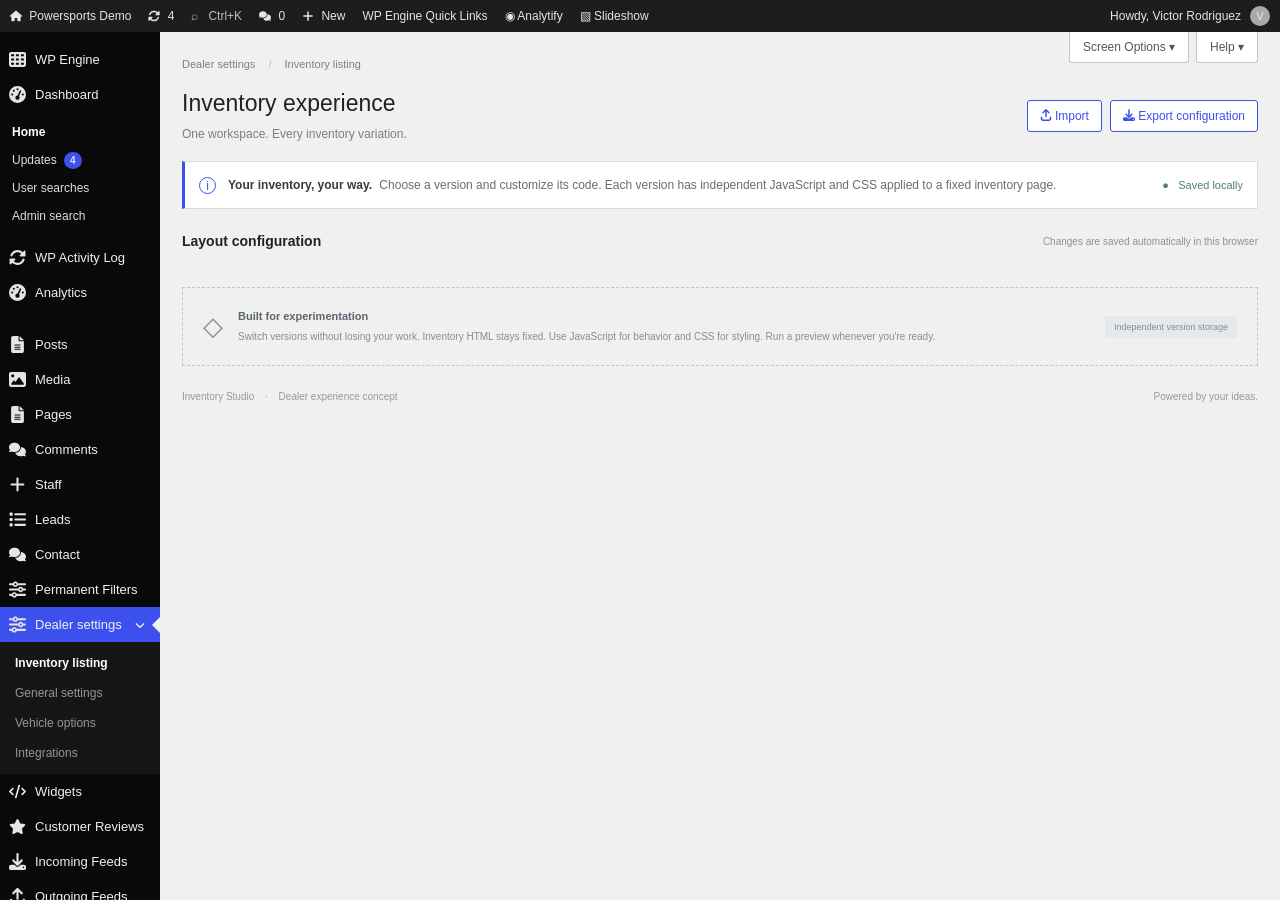
==== index.html @ 840803ce "Match Powersports WordPress admin reference and add explicit inventory links" ====
<!doctype html>
<html lang="en">
<head><meta charset="utf-8"><meta name="viewport" content="width=device-width, initial-scale=1"><title>Dealer settings ‹ Inventory Studio</title><link rel="stylesheet" href="styles.css"></head>
<body>
<header class="adminbar"><span class="site-name"><svg class="fa-icon" aria-hidden="true" focusable="false" xmlns="http://www.w3.org/2000/svg" viewBox="0 0 576 512"><path d="M575.8 255.5c0 18-15 32.1-32 32.1l-32 0 .7 160.2c0 2.7-.2 5.4-.5 8.1l0 16.2c0 22.1-17.9 40-40 40l-16 0c-1.1 0-2.2 0-3.3-.1c-1.4 .1-2.8 .1-4.2 .1L416 512l-24 0c-22.1 0-40-17.9-40-40l0-24 0-64c0-17.7-14.3-32-32-32l-64 0c-17.7 0-32 14.3-32 32l0 64 0 24c0 22.1-17.9 40-40 40l-24 0-31.9 0c-1.5 0-3-.1-4.5-.2c-1.2 .1-2.4 .2-3.6 .2l-16 0c-22.1 0-40-17.9-40-40l0-112c0-.9 0-1.9 .1-2.8l0-69.7-32 0c-18 0-32-14-32-32.1c0-9 3-17 10-24L266.4 8c7-7 15-8 22-8s15 2 21 7L564.8 231.5c8 7 12 15 11 24z"/></svg> Powersports Demo</span><span><svg class="fa-icon" aria-hidden="true" focusable="false" xmlns="http://www.w3.org/2000/svg" viewBox="0 0 512 512"><path d="M142.9 142.9c-17.5 17.5-30.1 38-37.8 59.8c-5.9 16.7-24.2 25.4-40.8 19.5s-25.4-24.2-19.5-40.8C55.6 150.7 73.2 122 97.6 97.6c87.2-87.2 228.3-87.5 315.8-1L455 55c6.9-6.9 17.2-8.9 26.2-5.2s14.8 12.5 14.8 22.2l0 128c0 13.3-10.7 24-24 24l-8.4 0c0 0 0 0 0 0L344 224c-9.7 0-18.5-5.8-22.2-14.8s-1.7-19.3 5.2-26.2l41.1-41.1c-62.6-61.5-163.1-61.2-225.3 1zM16 312c0-13.3 10.7-24 24-24l7.6 0 .7 0L168 288c9.7 0 18.5 5.8 22.2 14.8s1.7 19.3-5.2 26.2l-41.1 41.1c62.6 61.5 163.1 61.2 225.3-1c17.5-17.5 30.1-38 37.8-59.8c5.9-16.7 24.2-25.4 40.8-19.5s25.4 24.2 19.5 40.8c-10.8 30.6-28.4 59.3-52.9 83.8c-87.2 87.2-228.3 87.5-315.8 1L57 457c-6.9 6.9-17.2 8.9-26.2 5.2S16 449.7 16 440l0-119.6 0-.7 0-7.6z"/></svg> 4</span><span class="admin-muted">⌕ &nbsp; Ctrl+K</span><span><svg class="fa-icon" aria-hidden="true" focusable="false" xmlns="http://www.w3.org/2000/svg" viewBox="0 0 640 512"><path d="M208 352c114.9 0 208-78.8 208-176S322.9 0 208 0S0 78.8 0 176c0 38.6 14.7 74.3 39.6 103.4c-3.5 9.4-8.7 17.7-14.2 24.7c-4.8 6.2-9.7 11-13.3 14.3c-1.8 1.6-3.3 2.9-4.3 3.7c-.5 .4-.9 .7-1.1 .8l-.2 .2s0 0 0 0s0 0 0 0C1 327.2-1.4 334.4 .8 340.9S9.1 352 16 352c21.8 0 43.8-5.6 62.1-12.5c9.2-3.5 17.8-7.4 25.2-11.4C134.1 343.3 169.8 352 208 352zM448 176c0 112.3-99.1 196.9-216.5 207C255.8 457.4 336.4 512 432 512c38.2 0 73.9-8.7 104.7-23.9c7.5 4 16 7.9 25.2 11.4c18.3 6.9 40.3 12.5 62.1 12.5c6.9 0 13.1-4.5 15.2-11.1c2.1-6.6-.2-13.8-5.8-17.9c0 0 0 0 0 0s0 0 0 0l-.2-.2c-.2-.2-.6-.4-1.1-.8c-1-.8-2.5-2-4.3-3.7c-3.6-3.3-8.5-8.1-13.3-14.3c-5.5-7-10.7-15.4-14.2-24.7c24.9-29 39.6-64.7 39.6-103.4c0-92.8-84.9-168.9-192.6-175.5c.4 5.1 .6 10.3 .6 15.5z"/></svg> 0</span><span><svg class="fa-icon" aria-hidden="true" focusable="false" xmlns="http://www.w3.org/2000/svg" viewBox="0 0 448 512"><path d="M256 80c0-17.7-14.3-32-32-32s-32 14.3-32 32l0 144L48 224c-17.7 0-32 14.3-32 32s14.3 32 32 32l144 0 0 144c0 17.7 14.3 32 32 32s32-14.3 32-32l0-144 144 0c17.7 0 32-14.3 32-32s-14.3-32-32-32l-144 0 0-144z"/></svg> New</span><span class="admin-extra">WP Engine Quick Links</span><span class="admin-extra">◉ Analytify</span><span class="admin-extra">▧ Slideshow</span><span class="account">Howdy, Victor Rodriguez <span class="avatar">V</span></span></header><aside class="sidebar"><div class="nav-item"><svg class="fa-icon" aria-hidden="true" focusable="false" xmlns="http://www.w3.org/2000/svg" viewBox="0 0 512 512"><path d="M64 32C28.7 32 0 60.7 0 96L0 416c0 35.3 28.7 64 64 64l384 0c35.3 0 64-28.7 64-64l0-320c0-35.3-28.7-64-64-64L64 32zm88 64l0 64-88 0 0-64 88 0zm56 0l88 0 0 64-88 0 0-64zm240 0l0 64-88 0 0-64 88 0zM64 224l88 0 0 64-88 0 0-64zm232 0l0 64-88 0 0-64 88 0zm64 0l88 0 0 64-88 0 0-64zM152 352l0 64-88 0 0-64 88 0zm56 0l88 0 0 64-88 0 0-64zm240 0l0 64-88 0 0-64 88 0z"/></svg><span>WP Engine</span></div><div class="nav-item"><svg class="fa-icon" aria-hidden="true" focusable="false" xmlns="http://www.w3.org/2000/svg" viewBox="0 0 512 512"><path d="M0 256a256 256 0 1 1 512 0A256 256 0 1 1 0 256zM288 96a32 32 0 1 0 -64 0 32 32 0 1 0 64 0zM256 416c35.3 0 64-28.7 64-64c0-17.4-6.9-33.1-18.1-44.6L366 161.7c5.3-12.1-.2-26.3-12.3-31.6s-26.3 .2-31.6 12.3L257.9 288c-.6 0-1.3 0-1.9 0c-35.3 0-64 28.7-64 64s28.7 64 64 64zM176 144a32 32 0 1 0 -64 0 32 32 0 1 0 64 0zM96 288a32 32 0 1 0 0-64 32 32 0 1 0 0 64zm352-32a32 32 0 1 0 -64 0 32 32 0 1 0 64 0z"/></svg><span>Dashboard</span></div><div class="platform-home"><span>Home</span><span>Updates <b>4</b></span><span>User searches</span><span>Admin search</span></div><div class="nav-item"><svg class="fa-icon" aria-hidden="true" focusable="false" xmlns="http://www.w3.org/2000/svg" viewBox="0 0 512 512"><path d="M142.9 142.9c-17.5 17.5-30.1 38-37.8 59.8c-5.9 16.7-24.2 25.4-40.8 19.5s-25.4-24.2-19.5-40.8C55.6 150.7 73.2 122 97.6 97.6c87.2-87.2 228.3-87.5 315.8-1L455 55c6.9-6.9 17.2-8.9 26.2-5.2s14.8 12.5 14.8 22.2l0 128c0 13.3-10.7 24-24 24l-8.4 0c0 0 0 0 0 0L344 224c-9.7 0-18.5-5.8-22.2-14.8s-1.7-19.3 5.2-26.2l41.1-41.1c-62.6-61.5-163.1-61.2-225.3 1zM16 312c0-13.3 10.7-24 24-24l7.6 0 .7 0L168 288c9.7 0 18.5 5.8 22.2 14.8s1.7 19.3-5.2 26.2l-41.1 41.1c62.6 61.5 163.1 61.2 225.3-1c17.5-17.5 30.1-38 37.8-59.8c5.9-16.7 24.2-25.4 40.8-19.5s25.4 24.2 19.5 40.8c-10.8 30.6-28.4 59.3-52.9 83.8c-87.2 87.2-228.3 87.5-315.8 1L57 457c-6.9 6.9-17.2 8.9-26.2 5.2S16 449.7 16 440l0-119.6 0-.7 0-7.6z"/></svg><span>WP Activity Log</span></div><div class="nav-item"><svg class="fa-icon" aria-hidden="true" focusable="false" xmlns="http://www.w3.org/2000/svg" viewBox="0 0 512 512"><path d="M0 256a256 256 0 1 1 512 0A256 256 0 1 1 0 256zM288 96a32 32 0 1 0 -64 0 32 32 0 1 0 64 0zM256 416c35.3 0 64-28.7 64-64c0-17.4-6.9-33.1-18.1-44.6L366 161.7c5.3-12.1-.2-26.3-12.3-31.6s-26.3 .2-31.6 12.3L257.9 288c-.6 0-1.3 0-1.9 0c-35.3 0-64 28.7-64 64s28.7 64 64 64zM176 144a32 32 0 1 0 -64 0 32 32 0 1 0 64 0zM96 288a32 32 0 1 0 0-64 32 32 0 1 0 0 64zm352-32a32 32 0 1 0 -64 0 32 32 0 1 0 64 0z"/></svg><span>Analytics</span></div><div class="nav-divider"></div><div class="nav-item"><svg class="fa-icon" aria-hidden="true" focusable="false" xmlns="http://www.w3.org/2000/svg" viewBox="0 0 384 512"><path d="M64 0C28.7 0 0 28.7 0 64L0 448c0 35.3 28.7 64 64 64l256 0c35.3 0 64-28.7 64-64l0-288-128 0c-17.7 0-32-14.3-32-32L224 0 64 0zM256 0l0 128 128 0L256 0zM112 256l160 0c8.8 0 16 7.2 16 16s-7.2 16-16 16l-160 0c-8.8 0-16-7.2-16-16s7.2-16 16-16zm0 64l160 0c8.8 0 16 7.2 16 16s-7.2 16-16 16l-160 0c-8.8 0-16-7.2-16-16s7.2-16 16-16zm0 64l160 0c8.8 0 16 7.2 16 16s-7.2 16-16 16l-160 0c-8.8 0-16-7.2-16-16s7.2-16 16-16z"/></svg><span>Posts</span></div><div class="nav-item"><svg class="fa-icon" aria-hidden="true" focusable="false" xmlns="http://www.w3.org/2000/svg" viewBox="0 0 512 512"><path d="M0 96C0 60.7 28.7 32 64 32l384 0c35.3 0 64 28.7 64 64l0 320c0 35.3-28.7 64-64 64L64 480c-35.3 0-64-28.7-64-64L0 96zM323.8 202.5c-4.5-6.6-11.9-10.5-19.8-10.5s-15.4 3.9-19.8 10.5l-87 127.6L170.7 297c-4.6-5.7-11.5-9-18.7-9s-14.2 3.3-18.7 9l-64 80c-5.8 7.2-6.9 17.1-2.9 25.4s12.4 13.6 21.6 13.6l96 0 32 0 208 0c8.9 0 17.1-4.9 21.2-12.8s3.6-17.4-1.4-24.7l-120-176zM112 192a48 48 0 1 0 0-96 48 48 0 1 0 0 96z"/></svg><span>Media</span></div><div class="nav-item"><svg class="fa-icon" aria-hidden="true" focusable="false" xmlns="http://www.w3.org/2000/svg" viewBox="0 0 384 512"><path d="M64 0C28.7 0 0 28.7 0 64L0 448c0 35.3 28.7 64 64 64l256 0c35.3 0 64-28.7 64-64l0-288-128 0c-17.7 0-32-14.3-32-32L224 0 64 0zM256 0l0 128 128 0L256 0zM112 256l160 0c8.8 0 16 7.2 16 16s-7.2 16-16 16l-160 0c-8.8 0-16-7.2-16-16s7.2-16 16-16zm0 64l160 0c8.8 0 16 7.2 16 16s-7.2 16-16 16l-160 0c-8.8 0-16-7.2-16-16s7.2-16 16-16zm0 64l160 0c8.8 0 16 7.2 16 16s-7.2 16-16 16l-160 0c-8.8 0-16-7.2-16-16s7.2-16 16-16z"/></svg><span>Pages</span></div><div class="nav-item"><svg class="fa-icon" aria-hidden="true" focusable="false" xmlns="http://www.w3.org/2000/svg" viewBox="0 0 640 512"><path d="M208 352c114.9 0 208-78.8 208-176S322.9 0 208 0S0 78.8 0 176c0 38.6 14.7 74.3 39.6 103.4c-3.5 9.4-8.7 17.7-14.2 24.7c-4.8 6.2-9.7 11-13.3 14.3c-1.8 1.6-3.3 2.9-4.3 3.7c-.5 .4-.9 .7-1.1 .8l-.2 .2s0 0 0 0s0 0 0 0C1 327.2-1.4 334.4 .8 340.9S9.1 352 16 352c21.8 0 43.8-5.6 62.1-12.5c9.2-3.5 17.8-7.4 25.2-11.4C134.1 343.3 169.8 352 208 352zM448 176c0 112.3-99.1 196.9-216.5 207C255.8 457.4 336.4 512 432 512c38.2 0 73.9-8.7 104.7-23.9c7.5 4 16 7.9 25.2 11.4c18.3 6.9 40.3 12.5 62.1 12.5c6.9 0 13.1-4.5 15.2-11.1c2.1-6.6-.2-13.8-5.8-17.9c0 0 0 0 0 0s0 0 0 0l-.2-.2c-.2-.2-.6-.4-1.1-.8c-1-.8-2.5-2-4.3-3.7c-3.6-3.3-8.5-8.1-13.3-14.3c-5.5-7-10.7-15.4-14.2-24.7c24.9-29 39.6-64.7 39.6-103.4c0-92.8-84.9-168.9-192.6-175.5c.4 5.1 .6 10.3 .6 15.5z"/></svg><span>Comments</span></div><div class="nav-item"><svg class="fa-icon" aria-hidden="true" focusable="false" xmlns="http://www.w3.org/2000/svg" viewBox="0 0 448 512"><path d="M256 80c0-17.7-14.3-32-32-32s-32 14.3-32 32l0 144L48 224c-17.7 0-32 14.3-32 32s14.3 32 32 32l144 0 0 144c0 17.7 14.3 32 32 32s32-14.3 32-32l0-144 144 0c17.7 0 32-14.3 32-32s-14.3-32-32-32l-144 0 0-144z"/></svg><span>Staff</span></div><div class="nav-item"><svg class="fa-icon" aria-hidden="true" focusable="false" xmlns="http://www.w3.org/2000/svg" viewBox="0 0 512 512"><path d="M40 48C26.7 48 16 58.7 16 72l0 48c0 13.3 10.7 24 24 24l48 0c13.3 0 24-10.7 24-24l0-48c0-13.3-10.7-24-24-24L40 48zM192 64c-17.7 0-32 14.3-32 32s14.3 32 32 32l288 0c17.7 0 32-14.3 32-32s-14.3-32-32-32L192 64zm0 160c-17.7 0-32 14.3-32 32s14.3 32 32 32l288 0c17.7 0 32-14.3 32-32s-14.3-32-32-32l-288 0zm0 160c-17.7 0-32 14.3-32 32s14.3 32 32 32l288 0c17.7 0 32-14.3 32-32s-14.3-32-32-32l-288 0zM16 232l0 48c0 13.3 10.7 24 24 24l48 0c13.3 0 24-10.7 24-24l0-48c0-13.3-10.7-24-24-24l-48 0c-13.3 0-24 10.7-24 24zM40 368c-13.3 0-24 10.7-24 24l0 48c0 13.3 10.7 24 24 24l48 0c13.3 0 24-10.7 24-24l0-48c0-13.3-10.7-24-24-24l-48 0z"/></svg><span>Leads</span></div><div class="nav-item"><svg class="fa-icon" aria-hidden="true" focusable="false" xmlns="http://www.w3.org/2000/svg" viewBox="0 0 640 512"><path d="M208 352c114.9 0 208-78.8 208-176S322.9 0 208 0S0 78.8 0 176c0 38.6 14.7 74.3 39.6 103.4c-3.5 9.4-8.7 17.7-14.2 24.7c-4.8 6.2-9.7 11-13.3 14.3c-1.8 1.6-3.3 2.9-4.3 3.7c-.5 .4-.9 .7-1.1 .8l-.2 .2s0 0 0 0s0 0 0 0C1 327.2-1.4 334.4 .8 340.9S9.1 352 16 352c21.8 0 43.8-5.6 62.1-12.5c9.2-3.5 17.8-7.4 25.2-11.4C134.1 343.3 169.8 352 208 352zM448 176c0 112.3-99.1 196.9-216.5 207C255.8 457.4 336.4 512 432 512c38.2 0 73.9-8.7 104.7-23.9c7.5 4 16 7.9 25.2 11.4c18.3 6.9 40.3 12.5 62.1 12.5c6.9 0 13.1-4.5 15.2-11.1c2.1-6.6-.2-13.8-5.8-17.9c0 0 0 0 0 0s0 0 0 0l-.2-.2c-.2-.2-.6-.4-1.1-.8c-1-.8-2.5-2-4.3-3.7c-3.6-3.3-8.5-8.1-13.3-14.3c-5.5-7-10.7-15.4-14.2-24.7c24.9-29 39.6-64.7 39.6-103.4c0-92.8-84.9-168.9-192.6-175.5c.4 5.1 .6 10.3 .6 15.5z"/></svg><span>Contact</span></div><div class="nav-item"><svg class="fa-icon" aria-hidden="true" focusable="false" xmlns="http://www.w3.org/2000/svg" viewBox="0 0 512 512"><path d="M0 416c0 17.7 14.3 32 32 32l54.7 0c12.3 28.3 40.5 48 73.3 48s61-19.7 73.3-48L480 448c17.7 0 32-14.3 32-32s-14.3-32-32-32l-246.7 0c-12.3-28.3-40.5-48-73.3-48s-61 19.7-73.3 48L32 384c-17.7 0-32 14.3-32 32zm128 0a32 32 0 1 1 64 0 32 32 0 1 1 -64 0zM320 256a32 32 0 1 1 64 0 32 32 0 1 1 -64 0zm32-80c-32.8 0-61 19.7-73.3 48L32 224c-17.7 0-32 14.3-32 32s14.3 32 32 32l246.7 0c12.3 28.3 40.5 48 73.3 48s61-19.7 73.3-48l54.7 0c17.7 0 32-14.3 32-32s-14.3-32-32-32l-54.7 0c-12.3-28.3-40.5-48-73.3-48zM192 128a32 32 0 1 1 0-64 32 32 0 1 1 0 64zm73.3-64C253 35.7 224.8 16 192 16s-61 19.7-73.3 48L32 64C14.3 64 0 78.3 0 96s14.3 32 32 32l86.7 0c12.3 28.3 40.5 48 73.3 48s61-19.7 73.3-48L480 128c17.7 0 32-14.3 32-32s-14.3-32-32-32L265.3 64z"/></svg><span>Permanent Filters</span></div><div class="dealer-nav"><button class="nav-item selected" id="dealer-toggle" aria-expanded="true"><svg class="fa-icon" aria-hidden="true" focusable="false" xmlns="http://www.w3.org/2000/svg" viewBox="0 0 512 512"><path d="M0 416c0 17.7 14.3 32 32 32l54.7 0c12.3 28.3 40.5 48 73.3 48s61-19.7 73.3-48L480 448c17.7 0 32-14.3 32-32s-14.3-32-32-32l-246.7 0c-12.3-28.3-40.5-48-73.3-48s-61 19.7-73.3 48L32 384c-17.7 0-32 14.3-32 32zm128 0a32 32 0 1 1 64 0 32 32 0 1 1 -64 0zM320 256a32 32 0 1 1 64 0 32 32 0 1 1 -64 0zm32-80c-32.8 0-61 19.7-73.3 48L32 224c-17.7 0-32 14.3-32 32s14.3 32 32 32l246.7 0c12.3 28.3 40.5 48 73.3 48s61-19.7 73.3-48l54.7 0c17.7 0 32-14.3 32-32s-14.3-32-32-32l-54.7 0c-12.3-28.3-40.5-48-73.3-48zM192 128a32 32 0 1 1 0-64 32 32 0 1 1 0 64zm73.3-64C253 35.7 224.8 16 192 16s-61 19.7-73.3 48L32 64C14.3 64 0 78.3 0 96s14.3 32 32 32l86.7 0c12.3 28.3 40.5 48 73.3 48s61-19.7 73.3-48L480 128c17.7 0 32-14.3 32-32s-14.3-32-32-32L265.3 64z"/></svg> <span>Dealer settings</span><span class="chevron"><svg class="fa-icon" aria-hidden="true" focusable="false" xmlns="http://www.w3.org/2000/svg" viewBox="0 0 512 512"><path d="M233.4 406.6c12.5 12.5 32.8 12.5 45.3 0l192-192c12.5-12.5 12.5-32.8 0-45.3s-32.8-12.5-45.3 0L256 338.7 86.6 169.4c-12.5-12.5-32.8-12.5-45.3 0s-12.5 32.8 0 45.3l192 192z"/></svg></span></button><div class="submenu" id="dealer-menu"><button id="inventory-nav" class="active">Inventory listing</button><span>General settings</span><span>Vehicle options</span><span>Integrations</span></div></div><button class="nav-item" id="widgets-nav" type="button" aria-controls="widgets-section"><svg class="fa-icon" aria-hidden="true" focusable="false" xmlns="http://www.w3.org/2000/svg" viewBox="0 0 640 512"><path d="M392.8 1.2c-17-4.9-34.7 5-39.6 22l-128 448c-4.9 17 5 34.7 22 39.6s34.7-5 39.6-22l128-448c4.9-17-5-34.7-22-39.6zm80.6 120.1c-12.5 12.5-12.5 32.8 0 45.3L562.7 256l-89.4 89.4c-12.5 12.5-12.5 32.8 0 45.3s32.8 12.5 45.3 0l112-112c12.5-12.5 12.5-32.8 0-45.3l-112-112c-12.5-12.5-32.8-12.5-45.3 0zm-306.7 0c-12.5-12.5-32.8-12.5-45.3 0l-112 112c-12.5 12.5-12.5 32.8 0 45.3l112 112c12.5 12.5 32.8 12.5 45.3 0s12.5-32.8 0-45.3L77.3 256l89.4-89.4c12.5-12.5 12.5-32.8 0-45.3z"/></svg><span>Widgets</span></button><div class="nav-item"><svg class="fa-icon" aria-hidden="true" focusable="false" xmlns="http://www.w3.org/2000/svg" viewBox="0 0 576 512"><path d="M316.9 18C311.6 7 300.4 0 288.1 0s-23.4 7-28.8 18L195 150.3 51.4 171.5c-12 1.8-22 10.2-25.7 21.7s-.7 24.2 7.9 32.7L137.8 329 113.2 474.7c-2 12 3 24.2 12.9 31.3s23 8 33.8 2.3l128.3-68.5 128.3 68.5c10.8 5.7 23.9 4.9 33.8-2.3s14.9-19.3 12.9-31.3L438.5 329 542.7 225.9c8.6-8.5 11.7-21.2 7.9-32.7s-13.7-19.9-25.7-21.7L381.2 150.3 316.9 18z"/></svg><span>Customer Reviews</span></div><div class="nav-item"><svg class="fa-icon" aria-hidden="true" focusable="false" xmlns="http://www.w3.org/2000/svg" viewBox="0 0 512 512"><path d="M288 32c0-17.7-14.3-32-32-32s-32 14.3-32 32l0 242.7-73.4-73.4c-12.5-12.5-32.8-12.5-45.3 0s-12.5 32.8 0 45.3l128 128c12.5 12.5 32.8 12.5 45.3 0l128-128c12.5-12.5 12.5-32.8 0-45.3s-32.8-12.5-45.3 0L288 274.7 288 32zM64 352c-35.3 0-64 28.7-64 64l0 32c0 35.3 28.7 64 64 64l384 0c35.3 0 64-28.7 64-64l0-32c0-35.3-28.7-64-64-64l-101.5 0-45.3 45.3c-25 25-65.5 25-90.5 0L165.5 352 64 352zm368 56a24 24 0 1 1 0 48 24 24 0 1 1 0-48z"/></svg><span>Incoming Feeds</span></div><div class="nav-item"><svg class="fa-icon" aria-hidden="true" focusable="false" xmlns="http://www.w3.org/2000/svg" viewBox="0 0 448 512"><path d="M246.6 9.4c-12.5-12.5-32.8-12.5-45.3 0l-128 128c-12.5 12.5-12.5 32.8 0 45.3s32.8 12.5 45.3 0L192 109.3 192 320c0 17.7 14.3 32 32 32s32-14.3 32-32l0-210.7 73.4 73.4c12.5 12.5 32.8 12.5 45.3 0s12.5-32.8 0-45.3l-128-128zM64 352c0-17.7-14.3-32-32-32s-32 14.3-32 32l0 64c0 53 43 96 96 96l256 0c53 0 96-43 96-96l0-64c0-17.7-14.3-32-32-32s-32 14.3-32 32l0 64c0 17.7-14.3 32-32 32L96 448c-17.7 0-32-14.3-32-32l0-64z"/></svg><span>Outgoing Feeds</span></div><div class="nav-item"><svg class="fa-icon" aria-hidden="true" focusable="false" xmlns="http://www.w3.org/2000/svg" viewBox="0 0 512 512"><path d="M64 32C28.7 32 0 60.7 0 96L0 416c0 35.3 28.7 64 64 64l384 0c35.3 0 64-28.7 64-64l0-320c0-35.3-28.7-64-64-64L64 32zm88 64l0 64-88 0 0-64 88 0zm56 0l88 0 0 64-88 0 0-64zm240 0l0 64-88 0 0-64 88 0zM64 224l88 0 0 64-88 0 0-64zm232 0l0 64-88 0 0-64 88 0zm64 0l88 0 0 64-88 0 0-64zM152 352l0 64-88 0 0-64 88 0zm56 0l88 0 0 64-88 0 0-64zm240 0l0 64-88 0 0-64 88 0z"/></svg><span>Inventory</span></div><div class="nav-divider"></div><div class="nav-item"><svg class="fa-icon" aria-hidden="true" focusable="false" xmlns="http://www.w3.org/2000/svg" viewBox="0 0 576 512"><path d="M339.3 367.1c27.3-3.9 51.9-19.4 67.2-42.9L568.2 74.1c12.6-19.5 9.4-45.3-7.6-61.2S517.7-4.4 499.1 9.6L262.4 187.2c-24 18-38.2 46.1-38.4 76.1L339.3 367.1zm-19.6 25.4l-116-104.4C143.9 290.3 96 339.6 96 400c0 3.9 .2 7.8 .6 11.6C98.4 429.1 86.4 448 68.8 448L64 448c-17.7 0-32 14.3-32 32s14.3 32 32 32l144 0c61.9 0 112-50.1 112-112c0-2.5-.1-5-.2-7.5z"/></svg><span>Appearance</span></div><div class="nav-item"><svg class="fa-icon" aria-hidden="true" focusable="false" xmlns="http://www.w3.org/2000/svg" viewBox="0 0 640 512"><path d="M144 0a80 80 0 1 1 0 160A80 80 0 1 1 144 0zM512 0a80 80 0 1 1 0 160A80 80 0 1 1 512 0zM0 298.7C0 239.8 47.8 192 106.7 192l42.7 0c15.9 0 31 3.5 44.6 9.7c-1.3 7.2-1.9 14.7-1.9 22.3c0 38.2 16.8 72.5 43.3 96c-.2 0-.4 0-.7 0L21.3 320C9.6 320 0 310.4 0 298.7zM405.3 320c-.2 0-.4 0-.7 0c26.6-23.5 43.3-57.8 43.3-96c0-7.6-.7-15-1.9-22.3c13.6-6.3 28.7-9.7 44.6-9.7l42.7 0C592.2 192 640 239.8 640 298.7c0 11.8-9.6 21.3-21.3 21.3l-213.3 0zM224 224a96 96 0 1 1 192 0 96 96 0 1 1 -192 0zM128 485.3C128 411.7 187.7 352 261.3 352l117.3 0C452.3 352 512 411.7 512 485.3c0 14.7-11.9 26.7-26.7 26.7l-330.7 0c-14.7 0-26.7-11.9-26.7-26.7z"/></svg><span>Users</span></div><div class="nav-item"><svg class="fa-icon" aria-hidden="true" focusable="false" xmlns="http://www.w3.org/2000/svg" viewBox="0 0 512 512"><path d="M78.6 5C69.1-2.4 55.6-1.5 47 7L7 47c-8.5 8.5-9.4 22-2.1 31.6l80 104c4.5 5.9 11.6 9.4 19 9.4l54.1 0 109 109c-14.7 29-10 65.4 14.3 89.6l112 112c12.5 12.5 32.8 12.5 45.3 0l64-64c12.5-12.5 12.5-32.8 0-45.3l-112-112c-24.2-24.2-60.6-29-89.6-14.3l-109-109 0-54.1c0-7.5-3.5-14.5-9.4-19L78.6 5zM19.9 396.1C7.2 408.8 0 426.1 0 444.1C0 481.6 30.4 512 67.9 512c18 0 35.3-7.2 48-19.9L233.7 374.3c-7.8-20.9-9-43.6-3.6-65.1l-61.7-61.7L19.9 396.1zM512 144c0-10.5-1.1-20.7-3.2-30.5c-2.4-11.2-16.1-14.1-24.2-6l-63.9 63.9c-3 3-7.1 4.7-11.3 4.7L352 176c-8.8 0-16-7.2-16-16l0-57.4c0-4.2 1.7-8.3 4.7-11.3l63.9-63.9c8.1-8.1 5.2-21.8-6-24.2C388.7 1.1 378.5 0 368 0C288.5 0 224 64.5 224 144l0 .8 85.3 85.3c36-9.1 75.8 .5 104 28.7L429 274.5c49-23 83-72.8 83-130.5zM56 432a24 24 0 1 1 48 0 24 24 0 1 1 -48 0z"/></svg><span>Tools</span></div><div class="nav-item"><svg class="fa-icon" aria-hidden="true" focusable="false" xmlns="http://www.w3.org/2000/svg" viewBox="0 0 512 512"><path d="M495.9 166.6c3.2 8.7 .5 18.4-6.4 24.6l-43.3 39.4c1.1 8.3 1.7 16.8 1.7 25.4s-.6 17.1-1.7 25.4l43.3 39.4c6.9 6.2 9.6 15.9 6.4 24.6c-4.4 11.9-9.7 23.3-15.8 34.3l-4.7 8.1c-6.6 11-14 21.4-22.1 31.2c-5.9 7.2-15.7 9.6-24.5 6.8l-55.7-17.7c-13.4 10.3-28.2 18.9-44 25.4l-12.5 57.1c-2 9.1-9 16.3-18.2 17.8c-13.8 2.3-28 3.5-42.5 3.5s-28.7-1.2-42.5-3.5c-9.2-1.5-16.2-8.7-18.2-17.8l-12.5-57.1c-15.8-6.5-30.6-15.1-44-25.4L83.1 425.9c-8.8 2.8-18.6 .3-24.5-6.8c-8.1-9.8-15.5-20.2-22.1-31.2l-4.7-8.1c-6.1-11-11.4-22.4-15.8-34.3c-3.2-8.7-.5-18.4 6.4-24.6l43.3-39.4C64.6 273.1 64 264.6 64 256s.6-17.1 1.7-25.4L22.4 191.2c-6.9-6.2-9.6-15.9-6.4-24.6c4.4-11.9 9.7-23.3 15.8-34.3l4.7-8.1c6.6-11 14-21.4 22.1-31.2c5.9-7.2 15.7-9.6 24.5-6.8l55.7 17.7c13.4-10.3 28.2-18.9 44-25.4l12.5-57.1c2-9.1 9-16.3 18.2-17.8C227.3 1.2 241.5 0 256 0s28.7 1.2 42.5 3.5c9.2 1.5 16.2 8.7 18.2 17.8l12.5 57.1c15.8 6.5 30.6 15.1 44 25.4l55.7-17.7c8.8-2.8 18.6-.3 24.5 6.8c8.1 9.8 15.5 20.2 22.1 31.2l4.7 8.1c6.1 11 11.4 22.4 15.8 34.3zM256 336a80 80 0 1 0 0-160 80 80 0 1 0 0 160z"/></svg><span>Settings</span></div></aside>
<main><div class="screen-tools"><button type="button">Screen Options ▾</button><button type="button">Help ▾</button></div><div class="breadcrumbs">Dealer settings <span>/</span> Inventory listing</div><div class="page-heading"><div><h1>Inventory experience <span class="badge">CONCEPT</span></h1><p>One workspace. Every inventory variation.</p></div><div class="heading-actions"><button class="button" id="import-button"><svg class="fa-icon" aria-hidden="true" focusable="false" xmlns="http://www.w3.org/2000/svg" viewBox="0 0 448 512"><path d="M246.6 9.4c-12.5-12.5-32.8-12.5-45.3 0l-128 128c-12.5 12.5-12.5 32.8 0 45.3s32.8 12.5 45.3 0L192 109.3 192 320c0 17.7 14.3 32 32 32s32-14.3 32-32l0-210.7 73.4 73.4c12.5 12.5 32.8 12.5 45.3 0s12.5-32.8 0-45.3l-128-128zM64 352c0-17.7-14.3-32-32-32s-32 14.3-32 32l0 64c0 53 43 96 96 96l256 0c53 0 96-43 96-96l0-64c0-17.7-14.3-32-32-32s-32 14.3-32 32l0 64c0 17.7-14.3 32-32 32L96 448c-17.7 0-32-14.3-32-32l0-64z"/></svg> Import</button><button class="button" id="export-button"><svg class="fa-icon" aria-hidden="true" focusable="false" xmlns="http://www.w3.org/2000/svg" viewBox="0 0 512 512"><path d="M288 32c0-17.7-14.3-32-32-32s-32 14.3-32 32l0 242.7-73.4-73.4c-12.5-12.5-32.8-12.5-45.3 0s-12.5 32.8 0 45.3l128 128c12.5 12.5 32.8 12.5 45.3 0l128-128c12.5-12.5 12.5-32.8 0-45.3s-32.8-12.5-45.3 0L288 274.7 288 32zM64 352c-35.3 0-64 28.7-64 64l0 32c0 35.3 28.7 64 64 64l384 0c35.3 0 64-28.7 64-64l0-32c0-35.3-28.7-64-64-64l-101.5 0-45.3 45.3c-25 25-65.5 25-90.5 0L165.5 352 64 352zm368 56a24 24 0 1 1 0 48 24 24 0 1 1 0-48z"/></svg> Export configuration</button><input type="file" id="import-file" accept="application/json" hidden></div></div>
<div class="notice"><span class="notice-icon">i</span><div><strong>Your inventory, your way.</strong> Choose a version and customize its code. Each version has independent JavaScript and CSS applied to a fixed inventory page.</div><span class="local-label">● &nbsp; Saved locally</span></div>
<section id="inventory-section"><p id="demo-run-note" class="demo-run-note" role="status" hidden></p><div class="section-heading"><h2>Layout configuration</h2><span>Changes are saved automatically in this browser</span></div><div class="workspace" id="workspace"></div>
<div class="help-card"><span>◇</span><div><strong>Built for experimentation</strong><p>Switch versions without losing your work. Inventory HTML stays fixed. Use JavaScript for behavior and CSS for styling. Run a preview whenever you're ready.</p></div><span class="help-tag">Independent version storage</span></div></section><section id="widgets-section" hidden aria-label="Widgets"><div id="widgets-content"></div></section><footer><span>Inventory Studio <span class="footer-dot">·</span> Dealer experience concept</span><span>Powered by your ideas.</span></footer></main><div id="toast" role="status"></div><script src="icons.js"></script><script src="inventory-layouts.js"></script><script src="inventory-core.js"></script><script src="app.js"></script><script src="widgets.js"></script></body></html>
---- styles.css ----
:root{font-family:-apple-system,BlinkMacSystemFont,"Segoe UI",sans-serif;color:#23282d;background:#f0f0f1;font-size:13px}*{box-sizing:border-box}body{margin:0}button,select,textarea{font:inherit}button{cursor:pointer}.adminbar{height:34px;background:#002b3a;color:#e5e5e5;display:flex;align-items:center;gap:24px;padding:0 17px;position:fixed;inset:0 0 auto;z-index:10;font-size:12px}.wp-logo{font-family:Georgia,serif;border:1.5px solid #b7bdc2;border-radius:50%;width:22px;height:22px;text-align:center;font-size:18px;line-height:20px}.admin-muted{color:#b9bfc4}.account{margin-left:auto;display:flex;align-items:center;gap:9px}.avatar{background:#627a88;width:23px;height:23px;display:grid;place-items:center;font-size:11px}.sidebar{position:fixed;top:34px;bottom:0;width:202px;background:#002b3a;color:#c3c4c7;padding-top:27px}.nav-label{font-size:9px;letter-spacing:1.6px;color:#7d868d;padding:0 20px 16px}.nav-item{display:flex;align-items:center;gap:12px;padding:12px 18px;font-size:16px;color:#a7aaad;width:100%;background:none;border:0;text-align:left}.nav-item span{font-size:13px;color:#e0e1e2}.nav-item small{background:#646970;border-radius:50%;font-size:10px;padding:2px 5px;margin-left:auto;color:white}.nav-divider{height:1px;background:#ffffff0c;margin:8px 16px}.selected{background:#007f86;color:white;margin-top:10px;position:relative}.selected:after{content:"";position:absolute;right:0;border:8px solid transparent;border-right-color:#f0f0f1}.chevron{margin-left:auto;margin-right:5px}.submenu{padding:10px 0;background:#00222f}.submenu button,.submenu>span{display:block;width:100%;text-align:left;border:0;background:none;padding:10px 19px 10px 46px;color:#90989f;font-size:12px}.submenu .active{color:#fff;font-weight:600}.dealer-nav:hover .submenu,.dealer-nav:focus-within .submenu{display:block!important}.sidebar-bottom{position:absolute;bottom:25px;margin:0 18px;border-top:1px solid #ffffff12;padding-top:18px;font-size:11px;color:#6ac393}.sidebar-bottom span{color:#b9bec2;margin-left:6px}.sidebar-bottom small{display:block;margin:7px 0 0 18px;color:#737e86;font-size:10px}main{margin-left:202px;padding:65px 38px 0;max-width:1800px}.breadcrumbs{color:#7b8086;font-size:11px}.breadcrumbs span{padding:0 10px;color:#b8bdc0}.page-heading{display:flex;align-items:center;justify-content:space-between;margin:22px 0 26px;gap:20px}h1{font-size:27px;letter-spacing:-.7px;font-weight:500;margin:0;display:flex;align-items:center;gap:13px}.badge{font-size:9px;color:#69757e;letter-spacing:1px;border:1px solid #ccd0d4;background:#e9ecee;padding:5px 7px;border-radius:3px;font-weight:600}.page-heading p{color:#787f85;margin:10px 0 0;font-size:13px}.heading-actions{display:flex;gap:8px}.button{background:#fff;border:1px solid #c3c4c7;border-radius:4px;color:#454d54;padding:9px 12px;font-size:11px}.button:hover{border-color:#007f86;color:#007f86}.notice{display:flex;align-items:center;gap:12px;background:#fff;border:1px solid #dcdcde;border-left:3px solid #007f86;padding:18px 17px;line-height:1.7;font-size:11px;color:#656d74}.notice strong{color:#343c43;margin-right:4px}.notice-icon{color:#007f86;border:1px solid #007f86;border-radius:50%;width:17px;height:17px;text-align:center;line-height:16px;flex-shrink:0}.local-label{margin-left:auto;white-space:nowrap;color:#4f8062;font-size:10px}.section-heading{display:flex;justify-content:space-between;align-items:center;margin:31px 0 15px}.section-heading h2{font-size:14px;font-weight:600;margin:0}.section-heading>span{font-size:10px;color:#8b9095}.workspace{display:grid;grid-template-columns:1fr 1fr;gap:23px}.panel{background:#fff;border:1px solid #dcdcde;border-radius:5px;overflow:hidden;min-width:0;box-shadow:0 2px 3px #00000003}.panel-top{display:flex;gap:12px;align-items:center;padding:20px 21px;border-bottom:1px solid #eee}.panel-icon{width:34px;height:34px;border-radius:6px;background:#eaf6f5;color:#007f86;display:grid;place-items:center;font-size:19px}.panel h3{font-size:14px;margin:0 0 4px;font-weight:600}.panel-top p{margin:0;font-size:10px;color:#8b9095}.panel-number{margin-left:auto;font-size:10px;color:#a5a9ad}.version-field{padding:20px 21px}.version-field label{display:block;font-size:11px;font-weight:600;margin-bottom:9px}.select-wrapper{position:relative}.select-wrapper select{width:100%;padding:11px 12px;border:1px solid #c3c4c7;border-radius:4px;background:#fff;color:#363e46;outline-color:#007f86;font-size:12px}.version-field p{font-size:10px;color:#93989e;margin:9px 0 0}.editor-widget{margin:0 21px;border:1px solid #dcdcde;border-radius:4px;overflow:hidden}.widget-heading{display:flex;align-items:center;gap:7px;padding:13px 12px;border-bottom:1px solid #dcdcde;font-weight:600;font-size:11px}.widget-heading span{color:#77818a}.widget-heading small{margin-left:auto;font-size:9px;color:#91989e;font-weight:400}.tabs{display:flex;align-items:center;background:#f9f9fa;border-bottom:1px solid #dcdcde;padding:0 10px;gap:16px}.tab{border:0;background:none;padding:11px 2px;font-size:10px;color:#7b8188;border-bottom:2px solid transparent}.tab.active{color:#007f86;border-bottom-color:#007f86;font-weight:600}.language-label{margin-left:auto;font-size:9px;color:#9da3a9}.code-container{display:flex;background:#fcfcfd;height:230px}.line-numbers{width:36px;flex-shrink:0;padding:16px 9px;text-align:right;color:#b9bfc5;background:#f6f7f8;overflow:hidden;font:11px/20px monospace;white-space:pre}.code-editor{resize:none;border:0;outline:none;padding:16px 12px;flex:1;width:100%;background:transparent;color:#385d7a;font:11px/20px ui-monospace,SFMono-Regular,Consolas,monospace;tab-size:2;white-space:pre;overflow:auto}.editor-status{padding:8px 12px;border-top:1px solid #eceef0;font-size:9px;color:#90989f;display:flex;justify-content:space-between}.panel-actions{display:flex;align-items:center;justify-content:space-between;padding:16px 21px}.save-status{font-size:10px;color:#83918b}.primary{background:#007f86;border-color:#007f86;color:#fff}.primary:hover{background:#005e64;color:#fff}.preview{border-top:1px solid #e7e8ea}.preview-heading{padding:12px 21px;display:flex;justify-content:space-between;color:#79828a;font-size:9px;text-transform:uppercase;letter-spacing:.8px}.preview iframe{width:100%;height:220px;border:0;background:#f7f9fb;display:block}.help-card{display:flex;gap:15px;align-items:center;border:1px dashed #ccd0d4;border-radius:5px;padding:20px;margin-top:24px;color:#848e96}.help-card>span:first-child{font-size:26px}.help-card strong{font-size:11px;color:#5b656e}.help-card p{font-size:10px;line-height:1.7;margin:5px 0 0}.help-tag{margin-left:auto;font-size:9px;white-space:nowrap;background:#e5e9ec;padding:6px 9px;border-radius:3px}footer{display:flex;justify-content:space-between;color:#92999f;font-size:10px;padding:25px 0}.footer-dot{padding:0 8px}#toast{position:fixed;bottom:25px;right:25px;background:#002b3a;color:white;padding:12px 18px;border-radius:5px;font-size:12px;display:none;z-index:30}button:focus-visible{outline:2px solid #007f86;outline-offset:3px}@media(min-width:1500px){.code-container{height:300px}.preview iframe{height:260px}}@media(max-width:1050px){main{padding-left:23px;padding-right:23px}.workspace{grid-template-columns:1fr}.local-label,.help-tag{display:none}.heading-actions{flex-shrink:0}.page-heading{align-items:flex-start}h1{font-size:23px;flex-wrap:wrap}}@media(max-width:650px){.sidebar{width:55px}.nav-label,.nav-item span,.nav-item small,.submenu,.sidebar-bottom{display:none}.dealer-nav:hover .submenu,.dealer-nav:focus-within .submenu{display:block;position:absolute;left:55px;width:175px;z-index:20}.nav-item{padding:13px 18px}.submenu button,.submenu>span{padding-left:20px}main{margin-left:55px;padding:58px 15px 0}.page-heading{flex-direction:column}.section-heading>span,.admin-muted,.site-name{display:none}.notice{font-size:10px}.heading-actions .button{font-size:10px}footer{gap:15px;line-height:1.6}.panel-top,.version-field{padding:17px}.editor-widget{margin:0 17px}}

/* WordPress admin uses flat metaboxes, solid separators and compact controls. */
.panel,.editor-widget,.help-card{border-radius:0;box-shadow:none}
.panel{border:1px solid #c3c4c7}.panel-top{background:#fff;border-bottom:1px solid #c3c4c7;padding:14px 16px}
.panel-icon{border-radius:0;background:none;color:#007f86;width:24px;height:24px}
.button,.select-wrapper select{border-radius:3px}.button{font-size:12px;padding:6px 12px;min-height:32px}
.editor-widget{border-color:#c3c4c7}.widget-heading{background:#f6f7f7;border-color:#c3c4c7}.code-container{background:#fff}.tab{font-size:12px}
.preview iframe{height:660px}.help-card{border:1px solid #c3c4c7;background:#fff}.badge,.help-tag{border-radius:0}
.nav-item,.submenu>span,.submenu button,.adminbar>span,.tab,.button,select{transition:background-color .14s,color .14s,border-color .14s}
.nav-item:hover,.nav-item:focus-visible{background:#004456;color:#00d5c6;cursor:pointer}.nav-item:hover span{color:#fff}
.selected,.selected:hover{background:#007f86}.submenu button:hover,.submenu>span:hover{background:#004456;color:#fff;cursor:pointer}
.adminbar>span:hover{color:#00d5c6;cursor:pointer}.tab:hover{color:#005e64;background:#eaf6f5}.button:hover{background:#f0f6f6;border-color:#005e64;color:#005e64}.primary:hover{background:#005e64;color:#fff}
select:hover{border-color:#007f86;background:#f6fbfb}.account:hover .avatar{background:#007f86}.sidebar-bottom:hover{color:#00d5c6;cursor:pointer}

.expand-preview{border:1px solid #a7aaad;background:#fff;color:#007f86;padding:4px 8px;font-size:10px;border-radius:2px;cursor:pointer;margin-left:auto}.expand-preview:hover{background:#eaf6f5;border-color:#007f86}.preview-heading{align-items:center;gap:12px}.preview-status{letter-spacing:0}.preview-expanded{position:fixed;inset:34px 0 0 202px;z-index:50;background:#fff;display:flex;flex-direction:column}.preview-expanded .preview-heading{flex-shrink:0;background:#f6f7f7;border-bottom:1px solid #c3c4c7;padding:12px 20px}.preview-expanded iframe{height:100%!important;flex:1;min-height:0}.has-expanded-preview{overflow:hidden}@media(max-width:650px){.preview-expanded{left:0}.preview-heading{flex-wrap:wrap}.preview-status{font-size:8px}}

/* Stacked inventories: each fixed preview sits to the right of its code editor. */
.workspace{grid-template-columns:minmax(0,1fr);gap:28px}
.panel{display:grid;grid-template-columns:minmax(300px,.8fr) minmax(0,1.6fr);grid-template-rows:auto auto 1fr auto}
.panel-top{grid-column:1/-1;grid-row:1}
.version-field{grid-column:1;grid-row:2}
.editor-widget{grid-column:1;grid-row:3;display:flex;flex-direction:column}
.editor-widget .code-container{height:430px;flex:1;min-height:350px}
.panel-actions{grid-column:1;grid-row:4}
.panel>.preview{grid-column:2;grid-row:2/5;border-top:0;border-left:1px solid #c3c4c7;display:flex;flex-direction:column;min-width:0}
.panel>.preview .preview-heading{min-height:52px;border-bottom:1px solid #dcdcde;padding:12px 16px;flex-wrap:wrap}
.panel>.preview iframe{height:100%;flex:1;min-height:650px}
.panel>.preview.preview-expanded{border-left:0}.panel>.preview.preview-expanded iframe{min-height:0}
.fa-icon{width:1em;height:1em;display:inline-block;fill:currentColor;vertical-align:-.125em;flex-shrink:0}
.nav-item>.fa-icon{width:16px;height:16px}.chevron{display:flex;align-items:center;margin-left:auto;margin-right:6px}.chevron .fa-icon{width:10px;height:10px;transform:rotate(-90deg);transition:transform .2s ease}
#dealer-toggle[aria-expanded=true] .chevron .fa-icon,.dealer-nav:hover .chevron .fa-icon,.dealer-nav:focus-within .chevron .fa-icon{transform:rotate(0)}
.button,.expand-preview{transition:background-color .18s ease,border-color .18s ease,color .18s ease,box-shadow .18s ease,transform .18s ease}
.button:hover,.expand-preview:hover{box-shadow:0 2px 4px #002b3a18;transform:translateY(-1px)}
.button:active,.expand-preview:active{transform:translateY(0);box-shadow:inset 0 1px 2px #002b3a20}
.button .fa-icon,.expand-preview .fa-icon{transition:transform .18s ease}.run:hover .fa-icon{transform:translateX(2px)}.expand-preview:hover .fa-icon{transform:scale(1.1)}
.tab{transition:background-color .18s ease,color .18s ease,border-color .18s ease}.nav-item>.fa-icon{transition:transform .18s ease}.nav-item:hover>.fa-icon{transform:translateX(2px)}
.editor-widget:focus-within{border-color:#007f86;box-shadow:0 0 0 1px #007f8620}
@media(max-width:900px){.panel{display:block}.panel>.preview{border-left:0;border-top:1px solid #c3c4c7}.panel>.preview iframe{height:650px;flex:auto}.editor-widget .code-container{height:320px;min-height:260px}.panel>.preview.preview-expanded{display:flex}.panel>.preview.preview-expanded iframe{height:100%;flex:1}.preview-status{display:none}}
@media(prefers-reduced-motion:reduce){*,*::before,*::after{animation:none!important;transition:none!important;scroll-behavior:auto!important}.button:hover,.expand-preview:hover,.nav-item:hover>.fa-icon,.run:hover .fa-icon{transform:none}}
.open-inventory{display:inline-flex;align-items:center;gap:5px;text-decoration:none;text-transform:none;letter-spacing:0;font-size:10px;min-height:26px;padding:4px 8px;white-space:nowrap;margin-left:auto}.open-inventory+.expand-preview{margin-left:0}.panel-actions{gap:8px;flex-wrap:wrap}.panel-actions .save-status{margin-right:auto}.save-code{white-space:nowrap}

/* Global widgets and the presentation laboratory. */
.sidebar{overflow-y:auto}.sidebar-bottom{position:static;margin-top:32px;margin-bottom:25px}
[hidden]{display:none!important}.demo-run-note{padding:14px 16px;background:#fff8df;border:1px solid #d4b86b;color:#66511c;line-height:1.7;font-size:12px}
.widgets-intro{background:#fff;border:1px solid #c3c4c7;border-left:3px solid #007f86;padding:18px 20px;margin:25px 0 20px}.widgets-intro strong{font-size:16px}.widgets-intro p{max-width:1000px;color:#646970;line-height:1.7;margin-bottom:0}
.widgets-grid{display:grid;grid-template-columns:minmax(0,1.3fr) minmax(280px,.8fr);gap:22px}.global-widget-box,.widget-explanation{background:#fff;border:1px solid #c3c4c7;padding:20px;min-width:0}.widgets-grid h2,.examples-heading h2{font-size:15px;margin:0 0 14px}.global-widget-box>p,.widget-explanation p,.widget-explanation li{font-size:12px;line-height:1.8;color:#646970}.widget-explanation ol{padding-left:20px}.widget-explanation li{padding-bottom:12px}.widget-explanation a{color:#007f86;line-height:1.8}
.widget-enable{display:flex;align-items:center;gap:8px;font-size:12px;margin:18px 0}.widget-enable input{accent-color:#007f86;width:16px;height:16px}#widget-html{width:100%;height:330px;resize:vertical;border:1px solid #a7aaad;background:#fcfcfd;color:#284d61;font:12px/1.7 ui-monospace,SFMono-Regular,Consolas,monospace;padding:14px;tab-size:2}#widget-html:focus{outline:1px solid #007f86;border-color:#007f86}.widget-controls{display:flex;gap:12px;align-items:center;flex-wrap:wrap;margin:14px 0}.widget-controls span{color:#52766e;font-size:11px}.widget-controls .widget-error{color:#b32d2e}.global-widget-box>small{font-size:10px;color:#7b838a;line-height:1.7}.screen-reader-label{position:absolute;clip-path:inset(50%);width:1px;height:1px;overflow:hidden}
.examples-heading{display:flex;align-items:center;justify-content:space-between;gap:16px;margin:30px 0 16px}.examples-heading h2{margin-bottom:6px}.examples-heading p{font-size:11px;color:#737a80}.button:disabled{opacity:.5;cursor:default;transform:none;box-shadow:none}.scenario-library{display:grid;grid-template-columns:repeat(3,minmax(0,1fr));gap:18px}.scenario-card{background:#fff;border:1px solid #c3c4c7;padding:20px;min-width:0}.scenario-card h3{font-size:14px;line-height:1.6;margin:0 0 10px}.scenario-card p{font-size:12px;line-height:1.8;color:#646970}.scenario-card .scenario-failure{border-left:2px solid #dba07d;padding-left:10px}.scenario-card .scenario-solution{border-left:2px solid #69aaa2;padding-left:10px}.scenario-actions{display:flex;gap:8px;flex-wrap:wrap;margin:18px 0}.example-source{border-top:1px solid #dcdcde;padding-top:12px}.example-source summary{color:#007f86;font-size:12px;cursor:pointer}.example-source summary:hover{text-decoration:underline}.example-source label{display:block;font-size:11px;margin-top:12px}.example-source select{display:block;width:100%;max-width:100%;margin-top:8px;padding:7px;border:1px solid #a7aaad;background:#fff;font-size:11px}.example-source pre{font:11px/1.7 ui-monospace,SFMono-Regular,Consolas,monospace;max-height:350px;overflow:auto;background:#f6f7f7;padding:12px;border:1px solid #dcdcde;color:#314e60;tab-size:2}
.shared-examples{display:flex;align-items:center;gap:12px;border:1px solid #c3c4c7;background:#fff;padding:20px;margin:22px 0}.shared-examples>div{flex:1}.shared-examples h3,.tradeoff-grid h3{font-size:14px;margin:0 0 8px}.shared-examples p{font-size:12px;color:#646970;line-height:1.8;margin:0}.tradeoff-grid{display:grid;grid-template-columns:repeat(3,minmax(0,1fr));gap:18px}.tradeoff-grid article{border-top:3px solid #007f86;background:#fff;padding:20px;border-inline:1px solid #dcdcde;border-bottom:1px solid #dcdcde}.tradeoff-grid p,.tradeoff-grid li{font-size:12px;line-height:1.8;color:#646970}.tradeoff-grid ul{padding-left:18px}.widget-indicator{color:#007f86!important}
@media(max-width:1150px){.widgets-grid{grid-template-columns:1fr}.scenario-library,.tradeoff-grid{grid-template-columns:1fr}.shared-examples{flex-wrap:wrap}.shared-examples>div{flex-basis:100%}}@media(max-width:650px){.examples-heading{align-items:flex-start;flex-direction:column}.global-widget-box,.widget-explanation,.scenario-card{padding:16px}#widget-html{font-size:11px}.widgets-intro{padding:16px}}
.architecture-card{grid-column:1/-1}.architecture-comparison{border-top:1px solid #c3c4c7;padding-top:22px;margin-top:20px;scroll-margin-top:55px}.architecture-comparison>h3{font-size:17px}.architecture-columns{display:grid;grid-template-columns:minmax(0,1fr) minmax(0,1fr);gap:20px;margin-top:18px}.architecture-columns article{min-width:0;padding:16px;background:#f6f7f7;border:1px solid #dcdcde}.architecture-columns h4{font-size:13px;margin:0 0 14px}.architecture-columns label{font-size:11px;color:#646970;display:block}.architecture-columns select{display:block;width:100%;max-width:100%;padding:8px;margin:7px 0;border:1px solid #a7aaad;background:white;font-size:11px}.source-metric{display:block;color:#007f86;font-size:10px;margin:12px 0}.architecture-columns pre{height:440px;overflow:auto;white-space:pre;font:11px/1.7 ui-monospace,SFMono-Regular,Consolas,monospace;background:#fff;border:1px solid #dcdcde;padding:14px;tab-size:2;color:#274b61}.architecture-limit{font-size:11px!important;color:#646970}.scenario-library{align-items:start}@media(max-width:1000px){.architecture-columns{grid-template-columns:1fr}.architecture-columns pre{height:330px}}@media(max-width:650px){.architecture-columns article{padding:10px}.architecture-columns pre{font-size:10px}}
.code-volume-stats{display:grid;grid-template-columns:repeat(3,minmax(0,1fr));border:1px solid #c3c4c7;background:#fff;margin:20px 0}.code-volume-stats>div{padding:18px;border-right:1px solid #dcdcde}.code-volume-stats>div:last-child{border:0}.code-volume-stats strong{display:block;color:#007f86;font-size:28px;font-weight:600;margin-bottom:6px}.code-volume-stats span{font-size:11px;line-height:1.6;color:#646970}.module-navigation{display:flex;align-items:center;gap:12px;flex-wrap:wrap;margin:16px 0}.module-location{font-size:11px;color:#007f86}.archive-map{border:1px solid #c3c4c7;padding:16px;margin:18px 0;background:#fff;overflow:auto}.archive-map summary{cursor:pointer;color:#007f86;font-size:13px}.archive-map p{font-size:11px}.archive-map table{width:100%;border-collapse:collapse;font-size:11px}.archive-map th,.archive-map td{padding:9px;text-align:left;border-bottom:1px solid #dcdcde}.archive-map .selected-module{background:#e9f6f3}.archive-map .button{font-size:10px;padding:4px 8px;min-height:24px;white-space:nowrap}@media(max-width:650px){.code-volume-stats{grid-template-columns:1fr}.code-volume-stats>div{border-right:0;border-bottom:1px solid #dcdcde}.archive-map{padding:10px}.archive-map table{min-width:620px}}

/* Compact editors; inventories open exclusively on their standalone pages. */
.workspace{grid-template-columns:repeat(2,minmax(0,1fr));gap:22px;align-items:start}.workspace>.panel{display:block}.workspace .editor-widget .code-container{height:380px;min-height:300px}.workspace .panel-actions{padding:16px 21px}.workspace .open-inventory{margin-left:0}@media(max-width:850px){.workspace{grid-template-columns:minmax(0,1fr)}}
/* Match the supplied Powersports WordPress admin reference. */
:root{background:#f0f0f0;color:#1d2327;font-family:Arial,Helvetica,sans-serif;font-size:13px}.adminbar{height:32px;background:#1d1d1d;padding:0 10px;gap:17px;font-size:12px}.adminbar .fa-icon{margin-right:4px}.account{font-size:12px}.avatar{border-radius:50%;background:#a7aaad;width:20px;height:20px}.sidebar{width:160px;top:32px;background:#080909;padding:10px 0 15px;scrollbar-width:thin}.nav-item{padding:9px 9px;gap:9px;min-height:34px}.nav-item span{font-size:13px;color:#f0f0f1}.nav-item>.fa-icon{width:17px;height:17px;color:#e3e5e8}.nav-item.selected,.nav-item.selected:hover{background:#3c50ed}.selected{margin-top:0}.nav-item:hover,.nav-item:focus-visible{background:#202020;color:#8a9aff}.nav-item:hover span{color:#8a9aff}.nav-divider{margin:8px 0;background:none}.submenu{background:#161616;padding:6px 0}.submenu button,.submenu>span{padding:8px 10px 8px 15px;font-size:12px}.submenu button:hover,.submenu>span:hover{background:#252525;color:#8a9aff}.platform-home{background:#090909;padding:6px 12px 10px;font-size:12px;color:#ddd}.platform-home>span{display:block;padding:7px 0;cursor:pointer}.platform-home>span:first-child{font-weight:bold;color:#fff}.platform-home>span:hover{color:#8a9aff}.platform-home b{background:#3c50ed;border-radius:50%;padding:3px 6px;font-size:10px;margin-left:4px}main{margin-left:160px;padding:58px 22px 0;max-width:none}.screen-tools{position:absolute;right:22px;top:32px;display:flex;gap:7px}.screen-tools button{background:#fff;border:1px solid #c3c4c7;border-top:0;padding:8px 13px;color:#50575e;font-size:12px;cursor:pointer;border-radius:0 0 3px 3px}.screen-tools button:hover{color:#3c50ed;background:#f9f9f9}.breadcrumbs{font-size:11px}.page-heading{margin:20px 0}.page-heading h1{font-size:23px;font-weight:400;letter-spacing:0}.badge{display:none}.page-heading p{font-size:12px}.notice{border-left-color:#3c50ed;padding:13px 14px;font-size:12px}.notice-icon{color:#3c50ed;border-color:#3c50ed}.section-heading{margin:24px 0 14px}.panel{border:1px solid #c3c4c7;border-radius:7px!important;background:#fff;box-shadow:0 1px 1px #00000008}.panel-top{padding:13px 15px;background:#fff;border-bottom:1px solid #c3c4c7}.panel h3{font-size:13px;font-weight:400;color:#101517}.panel-top p,.panel-number,.panel-icon{display:none}.version-field{padding:16px 14px}.version-field label{font-size:12px;font-weight:400}.select-wrapper select{border:1px solid #8c8f94;border-radius:3px;padding:8px 10px;font-size:13px}.editor-widget{margin:0 14px;border-color:#c3c4c7}.widget-heading{font-size:12px;font-weight:400;background:#f9f9f9}.tab.active{color:#3c50ed;border-bottom-color:#3c50ed}.tab:hover{background:#f0f1ff;color:#3c50ed}.button{font-size:12px;min-height:32px;border-radius:3px;padding:7px 12px;color:#3c50ed;border-color:#3c50ed}.button.primary,.primary{background:#3c50ed;border-color:#3c50ed;color:#fff}.button:hover{border-color:#293ac9;color:#293ac9;background:#f4f5ff}.button.primary:hover,.primary:hover{background:#293ac9;color:#fff}.button:focus-visible{outline-color:#3c50ed}.workspace .panel-actions{padding:15px 14px;justify-content:flex-end}.workspace .panel-actions .save-status{flex-basis:100%;font-size:11px}.workspace .open-inventory{margin-left:0}.code-editor{font-size:12px;color:#294455}.widget-indicator{color:#646970!important}.help-card{background:transparent;border:1px dashed #c3c4c7}.local-label{font-size:11px}.preview-expanded{left:160px}a{color:#3c50ed}.selected:after{border-right-color:#f0f0f0}
@media(max-width:1050px){.admin-extra{display:none}}@media(max-width:650px){.sidebar{width:44px}.sidebar .platform-home{display:none}.nav-item{padding:9px 13px}.nav-item span{display:none}.nav-item>.fa-icon{width:17px}.submenu{display:none}.dealer-nav:hover .submenu,.dealer-nav:focus-within .submenu{left:44px}main{margin-left:44px;padding:70px 13px 0}.screen-tools{right:13px}.adminbar{gap:10px}.adminbar>.admin-muted,.adminbar>.site-name{display:none}.account{font-size:10px}.page-heading h1{font-size:22px}}
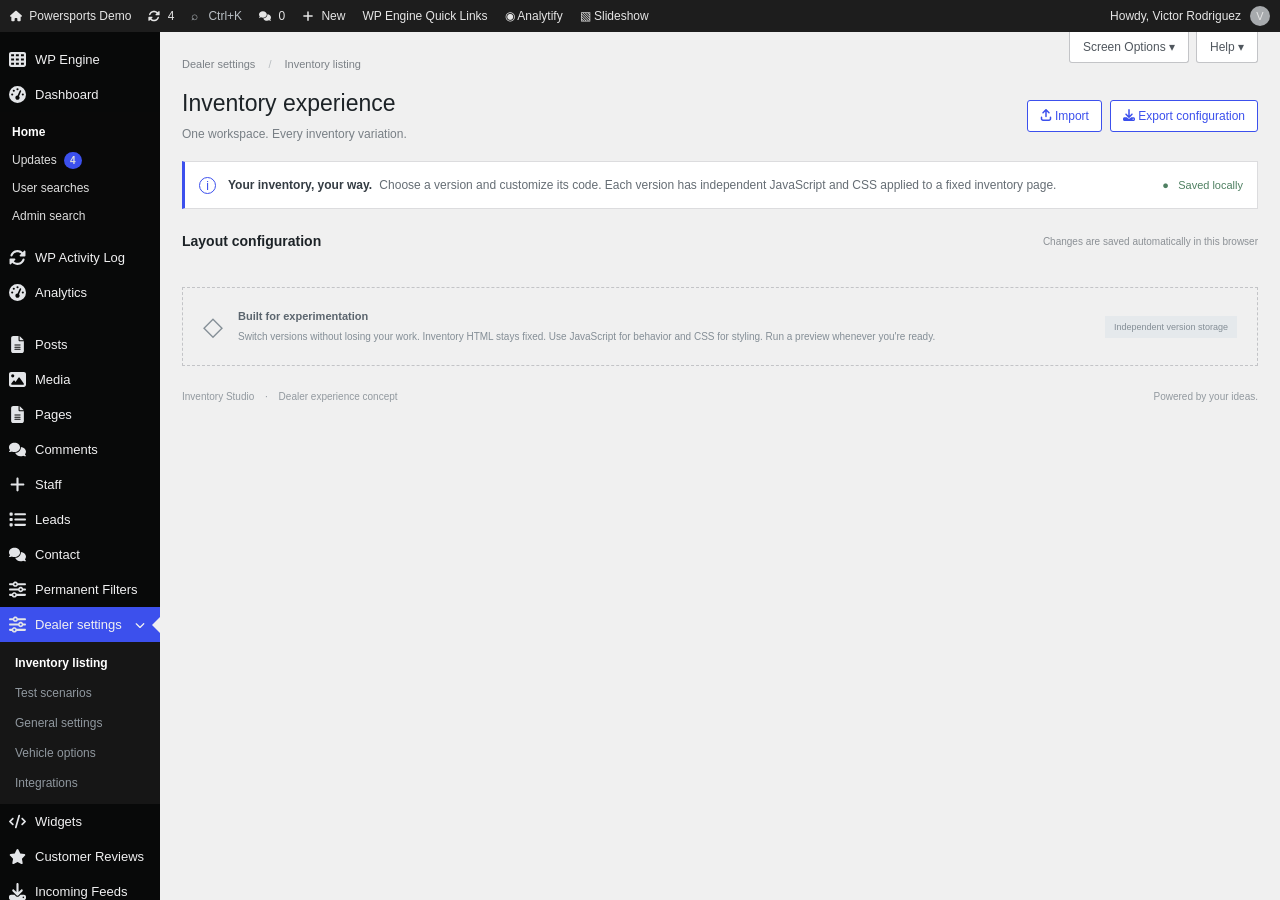
==== commit 1bc94b32: "Add WaveRunner Details V6, English demo and ordered dealer test scenarios" ====
--- a/index.html
+++ b/index.html
@@ -2,8 +2,8 @@
 <html lang="en">
 <head><meta charset="utf-8"><meta name="viewport" content="width=device-width, initial-scale=1"><title>Dealer settings ‹ Inventory Studio</title><link rel="stylesheet" href="styles.css"></head>
 <body>
-<header class="adminbar"><span class="site-name"><svg class="fa-icon" aria-hidden="true" focusable="false" xmlns="http://www.w3.org/2000/svg" viewBox="0 0 576 512"><path d="M575.8 255.5c0 18-15 32.1-32 32.1l-32 0 .7 160.2c0 2.7-.2 5.4-.5 8.1l0 16.2c0 22.1-17.9 40-40 40l-16 0c-1.1 0-2.2 0-3.3-.1c-1.4 .1-2.8 .1-4.2 .1L416 512l-24 0c-22.1 0-40-17.9-40-40l0-24 0-64c0-17.7-14.3-32-32-32l-64 0c-17.7 0-32 14.3-32 32l0 64 0 24c0 22.1-17.9 40-40 40l-24 0-31.9 0c-1.5 0-3-.1-4.5-.2c-1.2 .1-2.4 .2-3.6 .2l-16 0c-22.1 0-40-17.9-40-40l0-112c0-.9 0-1.9 .1-2.8l0-69.7-32 0c-18 0-32-14-32-32.1c0-9 3-17 10-24L266.4 8c7-7 15-8 22-8s15 2 21 7L564.8 231.5c8 7 12 15 11 24z"/></svg> Powersports Demo</span><span><svg class="fa-icon" aria-hidden="true" focusable="false" xmlns="http://www.w3.org/2000/svg" viewBox="0 0 512 512"><path d="M142.9 142.9c-17.5 17.5-30.1 38-37.8 59.8c-5.9 16.7-24.2 25.4-40.8 19.5s-25.4-24.2-19.5-40.8C55.6 150.7 73.2 122 97.6 97.6c87.2-87.2 228.3-87.5 315.8-1L455 55c6.9-6.9 17.2-8.9 26.2-5.2s14.8 12.5 14.8 22.2l0 128c0 13.3-10.7 24-24 24l-8.4 0c0 0 0 0 0 0L344 224c-9.7 0-18.5-5.8-22.2-14.8s-1.7-19.3 5.2-26.2l41.1-41.1c-62.6-61.5-163.1-61.2-225.3 1zM16 312c0-13.3 10.7-24 24-24l7.6 0 .7 0L168 288c9.7 0 18.5 5.8 22.2 14.8s1.7 19.3-5.2 26.2l-41.1 41.1c62.6 61.5 163.1 61.2 225.3-1c17.5-17.5 30.1-38 37.8-59.8c5.9-16.7 24.2-25.4 40.8-19.5s25.4 24.2 19.5 40.8c-10.8 30.6-28.4 59.3-52.9 83.8c-87.2 87.2-228.3 87.5-315.8 1L57 457c-6.9 6.9-17.2 8.9-26.2 5.2S16 449.7 16 440l0-119.6 0-.7 0-7.6z"/></svg> 4</span><span class="admin-muted">⌕ &nbsp; Ctrl+K</span><span><svg class="fa-icon" aria-hidden="true" focusable="false" xmlns="http://www.w3.org/2000/svg" viewBox="0 0 640 512"><path d="M208 352c114.9 0 208-78.8 208-176S322.9 0 208 0S0 78.8 0 176c0 38.6 14.7 74.3 39.6 103.4c-3.5 9.4-8.7 17.7-14.2 24.7c-4.8 6.2-9.7 11-13.3 14.3c-1.8 1.6-3.3 2.9-4.3 3.7c-.5 .4-.9 .7-1.1 .8l-.2 .2s0 0 0 0s0 0 0 0C1 327.2-1.4 334.4 .8 340.9S9.1 352 16 352c21.8 0 43.8-5.6 62.1-12.5c9.2-3.5 17.8-7.4 25.2-11.4C134.1 343.3 169.8 352 208 352zM448 176c0 112.3-99.1 196.9-216.5 207C255.8 457.4 336.4 512 432 512c38.2 0 73.9-8.7 104.7-23.9c7.5 4 16 7.9 25.2 11.4c18.3 6.9 40.3 12.5 62.1 12.5c6.9 0 13.1-4.5 15.2-11.1c2.1-6.6-.2-13.8-5.8-17.9c0 0 0 0 0 0s0 0 0 0l-.2-.2c-.2-.2-.6-.4-1.1-.8c-1-.8-2.5-2-4.3-3.7c-3.6-3.3-8.5-8.1-13.3-14.3c-5.5-7-10.7-15.4-14.2-24.7c24.9-29 39.6-64.7 39.6-103.4c0-92.8-84.9-168.9-192.6-175.5c.4 5.1 .6 10.3 .6 15.5z"/></svg> 0</span><span><svg class="fa-icon" aria-hidden="true" focusable="false" xmlns="http://www.w3.org/2000/svg" viewBox="0 0 448 512"><path d="M256 80c0-17.7-14.3-32-32-32s-32 14.3-32 32l0 144L48 224c-17.7 0-32 14.3-32 32s14.3 32 32 32l144 0 0 144c0 17.7 14.3 32 32 32s32-14.3 32-32l0-144 144 0c17.7 0 32-14.3 32-32s-14.3-32-32-32l-144 0 0-144z"/></svg> New</span><span class="admin-extra">WP Engine Quick Links</span><span class="admin-extra">◉ Analytify</span><span class="admin-extra">▧ Slideshow</span><span class="account">Howdy, Victor Rodriguez <span class="avatar">V</span></span></header><aside class="sidebar"><div class="nav-item"><svg class="fa-icon" aria-hidden="true" focusable="false" xmlns="http://www.w3.org/2000/svg" viewBox="0 0 512 512"><path d="M64 32C28.7 32 0 60.7 0 96L0 416c0 35.3 28.7 64 64 64l384 0c35.3 0 64-28.7 64-64l0-320c0-35.3-28.7-64-64-64L64 32zm88 64l0 64-88 0 0-64 88 0zm56 0l88 0 0 64-88 0 0-64zm240 0l0 64-88 0 0-64 88 0zM64 224l88 0 0 64-88 0 0-64zm232 0l0 64-88 0 0-64 88 0zm64 0l88 0 0 64-88 0 0-64zM152 352l0 64-88 0 0-64 88 0zm56 0l88 0 0 64-88 0 0-64zm240 0l0 64-88 0 0-64 88 0z"/></svg><span>WP Engine</span></div><div class="nav-item"><svg class="fa-icon" aria-hidden="true" focusable="false" xmlns="http://www.w3.org/2000/svg" viewBox="0 0 512 512"><path d="M0 256a256 256 0 1 1 512 0A256 256 0 1 1 0 256zM288 96a32 32 0 1 0 -64 0 32 32 0 1 0 64 0zM256 416c35.3 0 64-28.7 64-64c0-17.4-6.9-33.1-18.1-44.6L366 161.7c5.3-12.1-.2-26.3-12.3-31.6s-26.3 .2-31.6 12.3L257.9 288c-.6 0-1.3 0-1.9 0c-35.3 0-64 28.7-64 64s28.7 64 64 64zM176 144a32 32 0 1 0 -64 0 32 32 0 1 0 64 0zM96 288a32 32 0 1 0 0-64 32 32 0 1 0 0 64zm352-32a32 32 0 1 0 -64 0 32 32 0 1 0 64 0z"/></svg><span>Dashboard</span></div><div class="platform-home"><span>Home</span><span>Updates <b>4</b></span><span>User searches</span><span>Admin search</span></div><div class="nav-item"><svg class="fa-icon" aria-hidden="true" focusable="false" xmlns="http://www.w3.org/2000/svg" viewBox="0 0 512 512"><path d="M142.9 142.9c-17.5 17.5-30.1 38-37.8 59.8c-5.9 16.7-24.2 25.4-40.8 19.5s-25.4-24.2-19.5-40.8C55.6 150.7 73.2 122 97.6 97.6c87.2-87.2 228.3-87.5 315.8-1L455 55c6.9-6.9 17.2-8.9 26.2-5.2s14.8 12.5 14.8 22.2l0 128c0 13.3-10.7 24-24 24l-8.4 0c0 0 0 0 0 0L344 224c-9.7 0-18.5-5.8-22.2-14.8s-1.7-19.3 5.2-26.2l41.1-41.1c-62.6-61.5-163.1-61.2-225.3 1zM16 312c0-13.3 10.7-24 24-24l7.6 0 .7 0L168 288c9.7 0 18.5 5.8 22.2 14.8s1.7 19.3-5.2 26.2l-41.1 41.1c62.6 61.5 163.1 61.2 225.3-1c17.5-17.5 30.1-38 37.8-59.8c5.9-16.7 24.2-25.4 40.8-19.5s25.4 24.2 19.5 40.8c-10.8 30.6-28.4 59.3-52.9 83.8c-87.2 87.2-228.3 87.5-315.8 1L57 457c-6.9 6.9-17.2 8.9-26.2 5.2S16 449.7 16 440l0-119.6 0-.7 0-7.6z"/></svg><span>WP Activity Log</span></div><div class="nav-item"><svg class="fa-icon" aria-hidden="true" focusable="false" xmlns="http://www.w3.org/2000/svg" viewBox="0 0 512 512"><path d="M0 256a256 256 0 1 1 512 0A256 256 0 1 1 0 256zM288 96a32 32 0 1 0 -64 0 32 32 0 1 0 64 0zM256 416c35.3 0 64-28.7 64-64c0-17.4-6.9-33.1-18.1-44.6L366 161.7c5.3-12.1-.2-26.3-12.3-31.6s-26.3 .2-31.6 12.3L257.9 288c-.6 0-1.3 0-1.9 0c-35.3 0-64 28.7-64 64s28.7 64 64 64zM176 144a32 32 0 1 0 -64 0 32 32 0 1 0 64 0zM96 288a32 32 0 1 0 0-64 32 32 0 1 0 0 64zm352-32a32 32 0 1 0 -64 0 32 32 0 1 0 64 0z"/></svg><span>Analytics</span></div><div class="nav-divider"></div><div class="nav-item"><svg class="fa-icon" aria-hidden="true" focusable="false" xmlns="http://www.w3.org/2000/svg" viewBox="0 0 384 512"><path d="M64 0C28.7 0 0 28.7 0 64L0 448c0 35.3 28.7 64 64 64l256 0c35.3 0 64-28.7 64-64l0-288-128 0c-17.7 0-32-14.3-32-32L224 0 64 0zM256 0l0 128 128 0L256 0zM112 256l160 0c8.8 0 16 7.2 16 16s-7.2 16-16 16l-160 0c-8.8 0-16-7.2-16-16s7.2-16 16-16zm0 64l160 0c8.8 0 16 7.2 16 16s-7.2 16-16 16l-160 0c-8.8 0-16-7.2-16-16s7.2-16 16-16zm0 64l160 0c8.8 0 16 7.2 16 16s-7.2 16-16 16l-160 0c-8.8 0-16-7.2-16-16s7.2-16 16-16z"/></svg><span>Posts</span></div><div class="nav-item"><svg class="fa-icon" aria-hidden="true" focusable="false" xmlns="http://www.w3.org/2000/svg" viewBox="0 0 512 512"><path d="M0 96C0 60.7 28.7 32 64 32l384 0c35.3 0 64 28.7 64 64l0 320c0 35.3-28.7 64-64 64L64 480c-35.3 0-64-28.7-64-64L0 96zM323.8 202.5c-4.5-6.6-11.9-10.5-19.8-10.5s-15.4 3.9-19.8 10.5l-87 127.6L170.7 297c-4.6-5.7-11.5-9-18.7-9s-14.2 3.3-18.7 9l-64 80c-5.8 7.2-6.9 17.1-2.9 25.4s12.4 13.6 21.6 13.6l96 0 32 0 208 0c8.9 0 17.1-4.9 21.2-12.8s3.6-17.4-1.4-24.7l-120-176zM112 192a48 48 0 1 0 0-96 48 48 0 1 0 0 96z"/></svg><span>Media</span></div><div class="nav-item"><svg class="fa-icon" aria-hidden="true" focusable="false" xmlns="http://www.w3.org/2000/svg" viewBox="0 0 384 512"><path d="M64 0C28.7 0 0 28.7 0 64L0 448c0 35.3 28.7 64 64 64l256 0c35.3 0 64-28.7 64-64l0-288-128 0c-17.7 0-32-14.3-32-32L224 0 64 0zM256 0l0 128 128 0L256 0zM112 256l160 0c8.8 0 16 7.2 16 16s-7.2 16-16 16l-160 0c-8.8 0-16-7.2-16-16s7.2-16 16-16zm0 64l160 0c8.8 0 16 7.2 16 16s-7.2 16-16 16l-160 0c-8.8 0-16-7.2-16-16s7.2-16 16-16zm0 64l160 0c8.8 0 16 7.2 16 16s-7.2 16-16 16l-160 0c-8.8 0-16-7.2-16-16s7.2-16 16-16z"/></svg><span>Pages</span></div><div class="nav-item"><svg class="fa-icon" aria-hidden="true" focusable="false" xmlns="http://www.w3.org/2000/svg" viewBox="0 0 640 512"><path d="M208 352c114.9 0 208-78.8 208-176S322.9 0 208 0S0 78.8 0 176c0 38.6 14.7 74.3 39.6 103.4c-3.5 9.4-8.7 17.7-14.2 24.7c-4.8 6.2-9.7 11-13.3 14.3c-1.8 1.6-3.3 2.9-4.3 3.7c-.5 .4-.9 .7-1.1 .8l-.2 .2s0 0 0 0s0 0 0 0C1 327.2-1.4 334.4 .8 340.9S9.1 352 16 352c21.8 0 43.8-5.6 62.1-12.5c9.2-3.5 17.8-7.4 25.2-11.4C134.1 343.3 169.8 352 208 352zM448 176c0 112.3-99.1 196.9-216.5 207C255.8 457.4 336.4 512 432 512c38.2 0 73.9-8.7 104.7-23.9c7.5 4 16 7.9 25.2 11.4c18.3 6.9 40.3 12.5 62.1 12.5c6.9 0 13.1-4.5 15.2-11.1c2.1-6.6-.2-13.8-5.8-17.9c0 0 0 0 0 0s0 0 0 0l-.2-.2c-.2-.2-.6-.4-1.1-.8c-1-.8-2.5-2-4.3-3.7c-3.6-3.3-8.5-8.1-13.3-14.3c-5.5-7-10.7-15.4-14.2-24.7c24.9-29 39.6-64.7 39.6-103.4c0-92.8-84.9-168.9-192.6-175.5c.4 5.1 .6 10.3 .6 15.5z"/></svg><span>Comments</span></div><div class="nav-item"><svg class="fa-icon" aria-hidden="true" focusable="false" xmlns="http://www.w3.org/2000/svg" viewBox="0 0 448 512"><path d="M256 80c0-17.7-14.3-32-32-32s-32 14.3-32 32l0 144L48 224c-17.7 0-32 14.3-32 32s14.3 32 32 32l144 0 0 144c0 17.7 14.3 32 32 32s32-14.3 32-32l0-144 144 0c17.7 0 32-14.3 32-32s-14.3-32-32-32l-144 0 0-144z"/></svg><span>Staff</span></div><div class="nav-item"><svg class="fa-icon" aria-hidden="true" focusable="false" xmlns="http://www.w3.org/2000/svg" viewBox="0 0 512 512"><path d="M40 48C26.7 48 16 58.7 16 72l0 48c0 13.3 10.7 24 24 24l48 0c13.3 0 24-10.7 24-24l0-48c0-13.3-10.7-24-24-24L40 48zM192 64c-17.7 0-32 14.3-32 32s14.3 32 32 32l288 0c17.7 0 32-14.3 32-32s-14.3-32-32-32L192 64zm0 160c-17.7 0-32 14.3-32 32s14.3 32 32 32l288 0c17.7 0 32-14.3 32-32s-14.3-32-32-32l-288 0zm0 160c-17.7 0-32 14.3-32 32s14.3 32 32 32l288 0c17.7 0 32-14.3 32-32s-14.3-32-32-32l-288 0zM16 232l0 48c0 13.3 10.7 24 24 24l48 0c13.3 0 24-10.7 24-24l0-48c0-13.3-10.7-24-24-24l-48 0c-13.3 0-24 10.7-24 24zM40 368c-13.3 0-24 10.7-24 24l0 48c0 13.3 10.7 24 24 24l48 0c13.3 0 24-10.7 24-24l0-48c0-13.3-10.7-24-24-24l-48 0z"/></svg><span>Leads</span></div><div class="nav-item"><svg class="fa-icon" aria-hidden="true" focusable="false" xmlns="http://www.w3.org/2000/svg" viewBox="0 0 640 512"><path d="M208 352c114.9 0 208-78.8 208-176S322.9 0 208 0S0 78.8 0 176c0 38.6 14.7 74.3 39.6 103.4c-3.5 9.4-8.7 17.7-14.2 24.7c-4.8 6.2-9.7 11-13.3 14.3c-1.8 1.6-3.3 2.9-4.3 3.7c-.5 .4-.9 .7-1.1 .8l-.2 .2s0 0 0 0s0 0 0 0C1 327.2-1.4 334.4 .8 340.9S9.1 352 16 352c21.8 0 43.8-5.6 62.1-12.5c9.2-3.5 17.8-7.4 25.2-11.4C134.1 343.3 169.8 352 208 352zM448 176c0 112.3-99.1 196.9-216.5 207C255.8 457.4 336.4 512 432 512c38.2 0 73.9-8.7 104.7-23.9c7.5 4 16 7.9 25.2 11.4c18.3 6.9 40.3 12.5 62.1 12.5c6.9 0 13.1-4.5 15.2-11.1c2.1-6.6-.2-13.8-5.8-17.9c0 0 0 0 0 0s0 0 0 0l-.2-.2c-.2-.2-.6-.4-1.1-.8c-1-.8-2.5-2-4.3-3.7c-3.6-3.3-8.5-8.1-13.3-14.3c-5.5-7-10.7-15.4-14.2-24.7c24.9-29 39.6-64.7 39.6-103.4c0-92.8-84.9-168.9-192.6-175.5c.4 5.1 .6 10.3 .6 15.5z"/></svg><span>Contact</span></div><div class="nav-item"><svg class="fa-icon" aria-hidden="true" focusable="false" xmlns="http://www.w3.org/2000/svg" viewBox="0 0 512 512"><path d="M0 416c0 17.7 14.3 32 32 32l54.7 0c12.3 28.3 40.5 48 73.3 48s61-19.7 73.3-48L480 448c17.7 0 32-14.3 32-32s-14.3-32-32-32l-246.7 0c-12.3-28.3-40.5-48-73.3-48s-61 19.7-73.3 48L32 384c-17.7 0-32 14.3-32 32zm128 0a32 32 0 1 1 64 0 32 32 0 1 1 -64 0zM320 256a32 32 0 1 1 64 0 32 32 0 1 1 -64 0zm32-80c-32.8 0-61 19.7-73.3 48L32 224c-17.7 0-32 14.3-32 32s14.3 32 32 32l246.7 0c12.3 28.3 40.5 48 73.3 48s61-19.7 73.3-48l54.7 0c17.7 0 32-14.3 32-32s-14.3-32-32-32l-54.7 0c-12.3-28.3-40.5-48-73.3-48zM192 128a32 32 0 1 1 0-64 32 32 0 1 1 0 64zm73.3-64C253 35.7 224.8 16 192 16s-61 19.7-73.3 48L32 64C14.3 64 0 78.3 0 96s14.3 32 32 32l86.7 0c12.3 28.3 40.5 48 73.3 48s61-19.7 73.3-48L480 128c17.7 0 32-14.3 32-32s-14.3-32-32-32L265.3 64z"/></svg><span>Permanent Filters</span></div><div class="dealer-nav"><button class="nav-item selected" id="dealer-toggle" aria-expanded="true"><svg class="fa-icon" aria-hidden="true" focusable="false" xmlns="http://www.w3.org/2000/svg" viewBox="0 0 512 512"><path d="M0 416c0 17.7 14.3 32 32 32l54.7 0c12.3 28.3 40.5 48 73.3 48s61-19.7 73.3-48L480 448c17.7 0 32-14.3 32-32s-14.3-32-32-32l-246.7 0c-12.3-28.3-40.5-48-73.3-48s-61 19.7-73.3 48L32 384c-17.7 0-32 14.3-32 32zm128 0a32 32 0 1 1 64 0 32 32 0 1 1 -64 0zM320 256a32 32 0 1 1 64 0 32 32 0 1 1 -64 0zm32-80c-32.8 0-61 19.7-73.3 48L32 224c-17.7 0-32 14.3-32 32s14.3 32 32 32l246.7 0c12.3 28.3 40.5 48 73.3 48s61-19.7 73.3-48l54.7 0c17.7 0 32-14.3 32-32s-14.3-32-32-32l-54.7 0c-12.3-28.3-40.5-48-73.3-48zM192 128a32 32 0 1 1 0-64 32 32 0 1 1 0 64zm73.3-64C253 35.7 224.8 16 192 16s-61 19.7-73.3 48L32 64C14.3 64 0 78.3 0 96s14.3 32 32 32l86.7 0c12.3 28.3 40.5 48 73.3 48s61-19.7 73.3-48L480 128c17.7 0 32-14.3 32-32s-14.3-32-32-32L265.3 64z"/></svg> <span>Dealer settings</span><span class="chevron"><svg class="fa-icon" aria-hidden="true" focusable="false" xmlns="http://www.w3.org/2000/svg" viewBox="0 0 512 512"><path d="M233.4 406.6c12.5 12.5 32.8 12.5 45.3 0l192-192c12.5-12.5 12.5-32.8 0-45.3s-32.8-12.5-45.3 0L256 338.7 86.6 169.4c-12.5-12.5-32.8-12.5-45.3 0s-12.5 32.8 0 45.3l192 192z"/></svg></span></button><div class="submenu" id="dealer-menu"><button id="inventory-nav" class="active">Inventory listing</button><span>General settings</span><span>Vehicle options</span><span>Integrations</span></div></div><button class="nav-item" id="widgets-nav" type="button" aria-controls="widgets-section"><svg class="fa-icon" aria-hidden="true" focusable="false" xmlns="http://www.w3.org/2000/svg" viewBox="0 0 640 512"><path d="M392.8 1.2c-17-4.9-34.7 5-39.6 22l-128 448c-4.9 17 5 34.7 22 39.6s34.7-5 39.6-22l128-448c4.9-17-5-34.7-22-39.6zm80.6 120.1c-12.5 12.5-12.5 32.8 0 45.3L562.7 256l-89.4 89.4c-12.5 12.5-12.5 32.8 0 45.3s32.8 12.5 45.3 0l112-112c12.5-12.5 12.5-32.8 0-45.3l-112-112c-12.5-12.5-32.8-12.5-45.3 0zm-306.7 0c-12.5-12.5-32.8-12.5-45.3 0l-112 112c-12.5 12.5-12.5 32.8 0 45.3l112 112c12.5 12.5 32.8 12.5 45.3 0s12.5-32.8 0-45.3L77.3 256l89.4-89.4c12.5-12.5 12.5-32.8 0-45.3z"/></svg><span>Widgets</span></button><div class="nav-item"><svg class="fa-icon" aria-hidden="true" focusable="false" xmlns="http://www.w3.org/2000/svg" viewBox="0 0 576 512"><path d="M316.9 18C311.6 7 300.4 0 288.1 0s-23.4 7-28.8 18L195 150.3 51.4 171.5c-12 1.8-22 10.2-25.7 21.7s-.7 24.2 7.9 32.7L137.8 329 113.2 474.7c-2 12 3 24.2 12.9 31.3s23 8 33.8 2.3l128.3-68.5 128.3 68.5c10.8 5.7 23.9 4.9 33.8-2.3s14.9-19.3 12.9-31.3L438.5 329 542.7 225.9c8.6-8.5 11.7-21.2 7.9-32.7s-13.7-19.9-25.7-21.7L381.2 150.3 316.9 18z"/></svg><span>Customer Reviews</span></div><div class="nav-item"><svg class="fa-icon" aria-hidden="true" focusable="false" xmlns="http://www.w3.org/2000/svg" viewBox="0 0 512 512"><path d="M288 32c0-17.7-14.3-32-32-32s-32 14.3-32 32l0 242.7-73.4-73.4c-12.5-12.5-32.8-12.5-45.3 0s-12.5 32.8 0 45.3l128 128c12.5 12.5 32.8 12.5 45.3 0l128-128c12.5-12.5 12.5-32.8 0-45.3s-32.8-12.5-45.3 0L288 274.7 288 32zM64 352c-35.3 0-64 28.7-64 64l0 32c0 35.3 28.7 64 64 64l384 0c35.3 0 64-28.7 64-64l0-32c0-35.3-28.7-64-64-64l-101.5 0-45.3 45.3c-25 25-65.5 25-90.5 0L165.5 352 64 352zm368 56a24 24 0 1 1 0 48 24 24 0 1 1 0-48z"/></svg><span>Incoming Feeds</span></div><div class="nav-item"><svg class="fa-icon" aria-hidden="true" focusable="false" xmlns="http://www.w3.org/2000/svg" viewBox="0 0 448 512"><path d="M246.6 9.4c-12.5-12.5-32.8-12.5-45.3 0l-128 128c-12.5 12.5-12.5 32.8 0 45.3s32.8 12.5 45.3 0L192 109.3 192 320c0 17.7 14.3 32 32 32s32-14.3 32-32l0-210.7 73.4 73.4c12.5 12.5 32.8 12.5 45.3 0s12.5-32.8 0-45.3l-128-128zM64 352c0-17.7-14.3-32-32-32s-32 14.3-32 32l0 64c0 53 43 96 96 96l256 0c53 0 96-43 96-96l0-64c0-17.7-14.3-32-32-32s-32 14.3-32 32l0 64c0 17.7-14.3 32-32 32L96 448c-17.7 0-32-14.3-32-32l0-64z"/></svg><span>Outgoing Feeds</span></div><div class="nav-item"><svg class="fa-icon" aria-hidden="true" focusable="false" xmlns="http://www.w3.org/2000/svg" viewBox="0 0 512 512"><path d="M64 32C28.7 32 0 60.7 0 96L0 416c0 35.3 28.7 64 64 64l384 0c35.3 0 64-28.7 64-64l0-320c0-35.3-28.7-64-64-64L64 32zm88 64l0 64-88 0 0-64 88 0zm56 0l88 0 0 64-88 0 0-64zm240 0l0 64-88 0 0-64 88 0zM64 224l88 0 0 64-88 0 0-64zm232 0l0 64-88 0 0-64 88 0zm64 0l88 0 0 64-88 0 0-64zM152 352l0 64-88 0 0-64 88 0zm56 0l88 0 0 64-88 0 0-64zm240 0l0 64-88 0 0-64 88 0z"/></svg><span>Inventory</span></div><div class="nav-divider"></div><div class="nav-item"><svg class="fa-icon" aria-hidden="true" focusable="false" xmlns="http://www.w3.org/2000/svg" viewBox="0 0 576 512"><path d="M339.3 367.1c27.3-3.9 51.9-19.4 67.2-42.9L568.2 74.1c12.6-19.5 9.4-45.3-7.6-61.2S517.7-4.4 499.1 9.6L262.4 187.2c-24 18-38.2 46.1-38.4 76.1L339.3 367.1zm-19.6 25.4l-116-104.4C143.9 290.3 96 339.6 96 400c0 3.9 .2 7.8 .6 11.6C98.4 429.1 86.4 448 68.8 448L64 448c-17.7 0-32 14.3-32 32s14.3 32 32 32l144 0c61.9 0 112-50.1 112-112c0-2.5-.1-5-.2-7.5z"/></svg><span>Appearance</span></div><div class="nav-item"><svg class="fa-icon" aria-hidden="true" focusable="false" xmlns="http://www.w3.org/2000/svg" viewBox="0 0 640 512"><path d="M144 0a80 80 0 1 1 0 160A80 80 0 1 1 144 0zM512 0a80 80 0 1 1 0 160A80 80 0 1 1 512 0zM0 298.7C0 239.8 47.8 192 106.7 192l42.7 0c15.9 0 31 3.5 44.6 9.7c-1.3 7.2-1.9 14.7-1.9 22.3c0 38.2 16.8 72.5 43.3 96c-.2 0-.4 0-.7 0L21.3 320C9.6 320 0 310.4 0 298.7zM405.3 320c-.2 0-.4 0-.7 0c26.6-23.5 43.3-57.8 43.3-96c0-7.6-.7-15-1.9-22.3c13.6-6.3 28.7-9.7 44.6-9.7l42.7 0C592.2 192 640 239.8 640 298.7c0 11.8-9.6 21.3-21.3 21.3l-213.3 0zM224 224a96 96 0 1 1 192 0 96 96 0 1 1 -192 0zM128 485.3C128 411.7 187.7 352 261.3 352l117.3 0C452.3 352 512 411.7 512 485.3c0 14.7-11.9 26.7-26.7 26.7l-330.7 0c-14.7 0-26.7-11.9-26.7-26.7z"/></svg><span>Users</span></div><div class="nav-item"><svg class="fa-icon" aria-hidden="true" focusable="false" xmlns="http://www.w3.org/2000/svg" viewBox="0 0 512 512"><path d="M78.6 5C69.1-2.4 55.6-1.5 47 7L7 47c-8.5 8.5-9.4 22-2.1 31.6l80 104c4.5 5.9 11.6 9.4 19 9.4l54.1 0 109 109c-14.7 29-10 65.4 14.3 89.6l112 112c12.5 12.5 32.8 12.5 45.3 0l64-64c12.5-12.5 12.5-32.8 0-45.3l-112-112c-24.2-24.2-60.6-29-89.6-14.3l-109-109 0-54.1c0-7.5-3.5-14.5-9.4-19L78.6 5zM19.9 396.1C7.2 408.8 0 426.1 0 444.1C0 481.6 30.4 512 67.9 512c18 0 35.3-7.2 48-19.9L233.7 374.3c-7.8-20.9-9-43.6-3.6-65.1l-61.7-61.7L19.9 396.1zM512 144c0-10.5-1.1-20.7-3.2-30.5c-2.4-11.2-16.1-14.1-24.2-6l-63.9 63.9c-3 3-7.1 4.7-11.3 4.7L352 176c-8.8 0-16-7.2-16-16l0-57.4c0-4.2 1.7-8.3 4.7-11.3l63.9-63.9c8.1-8.1 5.2-21.8-6-24.2C388.7 1.1 378.5 0 368 0C288.5 0 224 64.5 224 144l0 .8 85.3 85.3c36-9.1 75.8 .5 104 28.7L429 274.5c49-23 83-72.8 83-130.5zM56 432a24 24 0 1 1 48 0 24 24 0 1 1 -48 0z"/></svg><span>Tools</span></div><div class="nav-item"><svg class="fa-icon" aria-hidden="true" focusable="false" xmlns="http://www.w3.org/2000/svg" viewBox="0 0 512 512"><path d="M495.9 166.6c3.2 8.7 .5 18.4-6.4 24.6l-43.3 39.4c1.1 8.3 1.7 16.8 1.7 25.4s-.6 17.1-1.7 25.4l43.3 39.4c6.9 6.2 9.6 15.9 6.4 24.6c-4.4 11.9-9.7 23.3-15.8 34.3l-4.7 8.1c-6.6 11-14 21.4-22.1 31.2c-5.9 7.2-15.7 9.6-24.5 6.8l-55.7-17.7c-13.4 10.3-28.2 18.9-44 25.4l-12.5 57.1c-2 9.1-9 16.3-18.2 17.8c-13.8 2.3-28 3.5-42.5 3.5s-28.7-1.2-42.5-3.5c-9.2-1.5-16.2-8.7-18.2-17.8l-12.5-57.1c-15.8-6.5-30.6-15.1-44-25.4L83.1 425.9c-8.8 2.8-18.6 .3-24.5-6.8c-8.1-9.8-15.5-20.2-22.1-31.2l-4.7-8.1c-6.1-11-11.4-22.4-15.8-34.3c-3.2-8.7-.5-18.4 6.4-24.6l43.3-39.4C64.6 273.1 64 264.6 64 256s.6-17.1 1.7-25.4L22.4 191.2c-6.9-6.2-9.6-15.9-6.4-24.6c4.4-11.9 9.7-23.3 15.8-34.3l4.7-8.1c6.6-11 14-21.4 22.1-31.2c5.9-7.2 15.7-9.6 24.5-6.8l55.7 17.7c13.4-10.3 28.2-18.9 44-25.4l12.5-57.1c2-9.1 9-16.3 18.2-17.8C227.3 1.2 241.5 0 256 0s28.7 1.2 42.5 3.5c9.2 1.5 16.2 8.7 18.2 17.8l12.5 57.1c15.8 6.5 30.6 15.1 44 25.4l55.7-17.7c8.8-2.8 18.6-.3 24.5 6.8c8.1 9.8 15.5 20.2 22.1 31.2l4.7 8.1c6.1 11 11.4 22.4 15.8 34.3zM256 336a80 80 0 1 0 0-160 80 80 0 1 0 0 160z"/></svg><span>Settings</span></div></aside>
+<header class="adminbar"><span class="site-name"><svg class="fa-icon" aria-hidden="true" focusable="false" xmlns="http://www.w3.org/2000/svg" viewBox="0 0 576 512"><path d="M575.8 255.5c0 18-15 32.1-32 32.1l-32 0 .7 160.2c0 2.7-.2 5.4-.5 8.1l0 16.2c0 22.1-17.9 40-40 40l-16 0c-1.1 0-2.2 0-3.3-.1c-1.4 .1-2.8 .1-4.2 .1L416 512l-24 0c-22.1 0-40-17.9-40-40l0-24 0-64c0-17.7-14.3-32-32-32l-64 0c-17.7 0-32 14.3-32 32l0 64 0 24c0 22.1-17.9 40-40 40l-24 0-31.9 0c-1.5 0-3-.1-4.5-.2c-1.2 .1-2.4 .2-3.6 .2l-16 0c-22.1 0-40-17.9-40-40l0-112c0-.9 0-1.9 .1-2.8l0-69.7-32 0c-18 0-32-14-32-32.1c0-9 3-17 10-24L266.4 8c7-7 15-8 22-8s15 2 21 7L564.8 231.5c8 7 12 15 11 24z"/></svg> Powersports Demo</span><span><svg class="fa-icon" aria-hidden="true" focusable="false" xmlns="http://www.w3.org/2000/svg" viewBox="0 0 512 512"><path d="M142.9 142.9c-17.5 17.5-30.1 38-37.8 59.8c-5.9 16.7-24.2 25.4-40.8 19.5s-25.4-24.2-19.5-40.8C55.6 150.7 73.2 122 97.6 97.6c87.2-87.2 228.3-87.5 315.8-1L455 55c6.9-6.9 17.2-8.9 26.2-5.2s14.8 12.5 14.8 22.2l0 128c0 13.3-10.7 24-24 24l-8.4 0c0 0 0 0 0 0L344 224c-9.7 0-18.5-5.8-22.2-14.8s-1.7-19.3 5.2-26.2l41.1-41.1c-62.6-61.5-163.1-61.2-225.3 1zM16 312c0-13.3 10.7-24 24-24l7.6 0 .7 0L168 288c9.7 0 18.5 5.8 22.2 14.8s1.7 19.3-5.2 26.2l-41.1 41.1c62.6 61.5 163.1 61.2 225.3-1c17.5-17.5 30.1-38 37.8-59.8c5.9-16.7 24.2-25.4 40.8-19.5s25.4 24.2 19.5 40.8c-10.8 30.6-28.4 59.3-52.9 83.8c-87.2 87.2-228.3 87.5-315.8 1L57 457c-6.9 6.9-17.2 8.9-26.2 5.2S16 449.7 16 440l0-119.6 0-.7 0-7.6z"/></svg> 4</span><span class="admin-muted">⌕ &nbsp; Ctrl+K</span><span><svg class="fa-icon" aria-hidden="true" focusable="false" xmlns="http://www.w3.org/2000/svg" viewBox="0 0 640 512"><path d="M208 352c114.9 0 208-78.8 208-176S322.9 0 208 0S0 78.8 0 176c0 38.6 14.7 74.3 39.6 103.4c-3.5 9.4-8.7 17.7-14.2 24.7c-4.8 6.2-9.7 11-13.3 14.3c-1.8 1.6-3.3 2.9-4.3 3.7c-.5 .4-.9 .7-1.1 .8l-.2 .2s0 0 0 0s0 0 0 0C1 327.2-1.4 334.4 .8 340.9S9.1 352 16 352c21.8 0 43.8-5.6 62.1-12.5c9.2-3.5 17.8-7.4 25.2-11.4C134.1 343.3 169.8 352 208 352zM448 176c0 112.3-99.1 196.9-216.5 207C255.8 457.4 336.4 512 432 512c38.2 0 73.9-8.7 104.7-23.9c7.5 4 16 7.9 25.2 11.4c18.3 6.9 40.3 12.5 62.1 12.5c6.9 0 13.1-4.5 15.2-11.1c2.1-6.6-.2-13.8-5.8-17.9c0 0 0 0 0 0s0 0 0 0l-.2-.2c-.2-.2-.6-.4-1.1-.8c-1-.8-2.5-2-4.3-3.7c-3.6-3.3-8.5-8.1-13.3-14.3c-5.5-7-10.7-15.4-14.2-24.7c24.9-29 39.6-64.7 39.6-103.4c0-92.8-84.9-168.9-192.6-175.5c.4 5.1 .6 10.3 .6 15.5z"/></svg> 0</span><span><svg class="fa-icon" aria-hidden="true" focusable="false" xmlns="http://www.w3.org/2000/svg" viewBox="0 0 448 512"><path d="M256 80c0-17.7-14.3-32-32-32s-32 14.3-32 32l0 144L48 224c-17.7 0-32 14.3-32 32s14.3 32 32 32l144 0 0 144c0 17.7 14.3 32 32 32s32-14.3 32-32l0-144 144 0c17.7 0 32-14.3 32-32s-14.3-32-32-32l-144 0 0-144z"/></svg> New</span><span class="admin-extra">WP Engine Quick Links</span><span class="admin-extra">◉ Analytify</span><span class="admin-extra">▧ Slideshow</span><span class="account">Howdy, Victor Rodriguez <span class="avatar">V</span></span></header><aside class="sidebar"><div class="nav-item"><svg class="fa-icon" aria-hidden="true" focusable="false" xmlns="http://www.w3.org/2000/svg" viewBox="0 0 512 512"><path d="M64 32C28.7 32 0 60.7 0 96L0 416c0 35.3 28.7 64 64 64l384 0c35.3 0 64-28.7 64-64l0-320c0-35.3-28.7-64-64-64L64 32zm88 64l0 64-88 0 0-64 88 0zm56 0l88 0 0 64-88 0 0-64zm240 0l0 64-88 0 0-64 88 0zM64 224l88 0 0 64-88 0 0-64zm232 0l0 64-88 0 0-64 88 0zm64 0l88 0 0 64-88 0 0-64zM152 352l0 64-88 0 0-64 88 0zm56 0l88 0 0 64-88 0 0-64zm240 0l0 64-88 0 0-64 88 0z"/></svg><span>WP Engine</span></div><div class="nav-item"><svg class="fa-icon" aria-hidden="true" focusable="false" xmlns="http://www.w3.org/2000/svg" viewBox="0 0 512 512"><path d="M0 256a256 256 0 1 1 512 0A256 256 0 1 1 0 256zM288 96a32 32 0 1 0 -64 0 32 32 0 1 0 64 0zM256 416c35.3 0 64-28.7 64-64c0-17.4-6.9-33.1-18.1-44.6L366 161.7c5.3-12.1-.2-26.3-12.3-31.6s-26.3 .2-31.6 12.3L257.9 288c-.6 0-1.3 0-1.9 0c-35.3 0-64 28.7-64 64s28.7 64 64 64zM176 144a32 32 0 1 0 -64 0 32 32 0 1 0 64 0zM96 288a32 32 0 1 0 0-64 32 32 0 1 0 0 64zm352-32a32 32 0 1 0 -64 0 32 32 0 1 0 64 0z"/></svg><span>Dashboard</span></div><div class="platform-home"><span>Home</span><span>Updates <b>4</b></span><span>User searches</span><span>Admin search</span></div><div class="nav-item"><svg class="fa-icon" aria-hidden="true" focusable="false" xmlns="http://www.w3.org/2000/svg" viewBox="0 0 512 512"><path d="M142.9 142.9c-17.5 17.5-30.1 38-37.8 59.8c-5.9 16.7-24.2 25.4-40.8 19.5s-25.4-24.2-19.5-40.8C55.6 150.7 73.2 122 97.6 97.6c87.2-87.2 228.3-87.5 315.8-1L455 55c6.9-6.9 17.2-8.9 26.2-5.2s14.8 12.5 14.8 22.2l0 128c0 13.3-10.7 24-24 24l-8.4 0c0 0 0 0 0 0L344 224c-9.7 0-18.5-5.8-22.2-14.8s-1.7-19.3 5.2-26.2l41.1-41.1c-62.6-61.5-163.1-61.2-225.3 1zM16 312c0-13.3 10.7-24 24-24l7.6 0 .7 0L168 288c9.7 0 18.5 5.8 22.2 14.8s1.7 19.3-5.2 26.2l-41.1 41.1c62.6 61.5 163.1 61.2 225.3-1c17.5-17.5 30.1-38 37.8-59.8c5.9-16.7 24.2-25.4 40.8-19.5s25.4 24.2 19.5 40.8c-10.8 30.6-28.4 59.3-52.9 83.8c-87.2 87.2-228.3 87.5-315.8 1L57 457c-6.9 6.9-17.2 8.9-26.2 5.2S16 449.7 16 440l0-119.6 0-.7 0-7.6z"/></svg><span>WP Activity Log</span></div><div class="nav-item"><svg class="fa-icon" aria-hidden="true" focusable="false" xmlns="http://www.w3.org/2000/svg" viewBox="0 0 512 512"><path d="M0 256a256 256 0 1 1 512 0A256 256 0 1 1 0 256zM288 96a32 32 0 1 0 -64 0 32 32 0 1 0 64 0zM256 416c35.3 0 64-28.7 64-64c0-17.4-6.9-33.1-18.1-44.6L366 161.7c5.3-12.1-.2-26.3-12.3-31.6s-26.3 .2-31.6 12.3L257.9 288c-.6 0-1.3 0-1.9 0c-35.3 0-64 28.7-64 64s28.7 64 64 64zM176 144a32 32 0 1 0 -64 0 32 32 0 1 0 64 0zM96 288a32 32 0 1 0 0-64 32 32 0 1 0 0 64zm352-32a32 32 0 1 0 -64 0 32 32 0 1 0 64 0z"/></svg><span>Analytics</span></div><div class="nav-divider"></div><div class="nav-item"><svg class="fa-icon" aria-hidden="true" focusable="false" xmlns="http://www.w3.org/2000/svg" viewBox="0 0 384 512"><path d="M64 0C28.7 0 0 28.7 0 64L0 448c0 35.3 28.7 64 64 64l256 0c35.3 0 64-28.7 64-64l0-288-128 0c-17.7 0-32-14.3-32-32L224 0 64 0zM256 0l0 128 128 0L256 0zM112 256l160 0c8.8 0 16 7.2 16 16s-7.2 16-16 16l-160 0c-8.8 0-16-7.2-16-16s7.2-16 16-16zm0 64l160 0c8.8 0 16 7.2 16 16s-7.2 16-16 16l-160 0c-8.8 0-16-7.2-16-16s7.2-16 16-16zm0 64l160 0c8.8 0 16 7.2 16 16s-7.2 16-16 16l-160 0c-8.8 0-16-7.2-16-16s7.2-16 16-16z"/></svg><span>Posts</span></div><div class="nav-item"><svg class="fa-icon" aria-hidden="true" focusable="false" xmlns="http://www.w3.org/2000/svg" viewBox="0 0 512 512"><path d="M0 96C0 60.7 28.7 32 64 32l384 0c35.3 0 64 28.7 64 64l0 320c0 35.3-28.7 64-64 64L64 480c-35.3 0-64-28.7-64-64L0 96zM323.8 202.5c-4.5-6.6-11.9-10.5-19.8-10.5s-15.4 3.9-19.8 10.5l-87 127.6L170.7 297c-4.6-5.7-11.5-9-18.7-9s-14.2 3.3-18.7 9l-64 80c-5.8 7.2-6.9 17.1-2.9 25.4s12.4 13.6 21.6 13.6l96 0 32 0 208 0c8.9 0 17.1-4.9 21.2-12.8s3.6-17.4-1.4-24.7l-120-176zM112 192a48 48 0 1 0 0-96 48 48 0 1 0 0 96z"/></svg><span>Media</span></div><div class="nav-item"><svg class="fa-icon" aria-hidden="true" focusable="false" xmlns="http://www.w3.org/2000/svg" viewBox="0 0 384 512"><path d="M64 0C28.7 0 0 28.7 0 64L0 448c0 35.3 28.7 64 64 64l256 0c35.3 0 64-28.7 64-64l0-288-128 0c-17.7 0-32-14.3-32-32L224 0 64 0zM256 0l0 128 128 0L256 0zM112 256l160 0c8.8 0 16 7.2 16 16s-7.2 16-16 16l-160 0c-8.8 0-16-7.2-16-16s7.2-16 16-16zm0 64l160 0c8.8 0 16 7.2 16 16s-7.2 16-16 16l-160 0c-8.8 0-16-7.2-16-16s7.2-16 16-16zm0 64l160 0c8.8 0 16 7.2 16 16s-7.2 16-16 16l-160 0c-8.8 0-16-7.2-16-16s7.2-16 16-16z"/></svg><span>Pages</span></div><div class="nav-item"><svg class="fa-icon" aria-hidden="true" focusable="false" xmlns="http://www.w3.org/2000/svg" viewBox="0 0 640 512"><path d="M208 352c114.9 0 208-78.8 208-176S322.9 0 208 0S0 78.8 0 176c0 38.6 14.7 74.3 39.6 103.4c-3.5 9.4-8.7 17.7-14.2 24.7c-4.8 6.2-9.7 11-13.3 14.3c-1.8 1.6-3.3 2.9-4.3 3.7c-.5 .4-.9 .7-1.1 .8l-.2 .2s0 0 0 0s0 0 0 0C1 327.2-1.4 334.4 .8 340.9S9.1 352 16 352c21.8 0 43.8-5.6 62.1-12.5c9.2-3.5 17.8-7.4 25.2-11.4C134.1 343.3 169.8 352 208 352zM448 176c0 112.3-99.1 196.9-216.5 207C255.8 457.4 336.4 512 432 512c38.2 0 73.9-8.7 104.7-23.9c7.5 4 16 7.9 25.2 11.4c18.3 6.9 40.3 12.5 62.1 12.5c6.9 0 13.1-4.5 15.2-11.1c2.1-6.6-.2-13.8-5.8-17.9c0 0 0 0 0 0s0 0 0 0l-.2-.2c-.2-.2-.6-.4-1.1-.8c-1-.8-2.5-2-4.3-3.7c-3.6-3.3-8.5-8.1-13.3-14.3c-5.5-7-10.7-15.4-14.2-24.7c24.9-29 39.6-64.7 39.6-103.4c0-92.8-84.9-168.9-192.6-175.5c.4 5.1 .6 10.3 .6 15.5z"/></svg><span>Comments</span></div><div class="nav-item"><svg class="fa-icon" aria-hidden="true" focusable="false" xmlns="http://www.w3.org/2000/svg" viewBox="0 0 448 512"><path d="M256 80c0-17.7-14.3-32-32-32s-32 14.3-32 32l0 144L48 224c-17.7 0-32 14.3-32 32s14.3 32 32 32l144 0 0 144c0 17.7 14.3 32 32 32s32-14.3 32-32l0-144 144 0c17.7 0 32-14.3 32-32s-14.3-32-32-32l-144 0 0-144z"/></svg><span>Staff</span></div><div class="nav-item"><svg class="fa-icon" aria-hidden="true" focusable="false" xmlns="http://www.w3.org/2000/svg" viewBox="0 0 512 512"><path d="M40 48C26.7 48 16 58.7 16 72l0 48c0 13.3 10.7 24 24 24l48 0c13.3 0 24-10.7 24-24l0-48c0-13.3-10.7-24-24-24L40 48zM192 64c-17.7 0-32 14.3-32 32s14.3 32 32 32l288 0c17.7 0 32-14.3 32-32s-14.3-32-32-32L192 64zm0 160c-17.7 0-32 14.3-32 32s14.3 32 32 32l288 0c17.7 0 32-14.3 32-32s-14.3-32-32-32l-288 0zm0 160c-17.7 0-32 14.3-32 32s14.3 32 32 32l288 0c17.7 0 32-14.3 32-32s-14.3-32-32-32l-288 0zM16 232l0 48c0 13.3 10.7 24 24 24l48 0c13.3 0 24-10.7 24-24l0-48c0-13.3-10.7-24-24-24l-48 0c-13.3 0-24 10.7-24 24zM40 368c-13.3 0-24 10.7-24 24l0 48c0 13.3 10.7 24 24 24l48 0c13.3 0 24-10.7 24-24l0-48c0-13.3-10.7-24-24-24l-48 0z"/></svg><span>Leads</span></div><div class="nav-item"><svg class="fa-icon" aria-hidden="true" focusable="false" xmlns="http://www.w3.org/2000/svg" viewBox="0 0 640 512"><path d="M208 352c114.9 0 208-78.8 208-176S322.9 0 208 0S0 78.8 0 176c0 38.6 14.7 74.3 39.6 103.4c-3.5 9.4-8.7 17.7-14.2 24.7c-4.8 6.2-9.7 11-13.3 14.3c-1.8 1.6-3.3 2.9-4.3 3.7c-.5 .4-.9 .7-1.1 .8l-.2 .2s0 0 0 0s0 0 0 0C1 327.2-1.4 334.4 .8 340.9S9.1 352 16 352c21.8 0 43.8-5.6 62.1-12.5c9.2-3.5 17.8-7.4 25.2-11.4C134.1 343.3 169.8 352 208 352zM448 176c0 112.3-99.1 196.9-216.5 207C255.8 457.4 336.4 512 432 512c38.2 0 73.9-8.7 104.7-23.9c7.5 4 16 7.9 25.2 11.4c18.3 6.9 40.3 12.5 62.1 12.5c6.9 0 13.1-4.5 15.2-11.1c2.1-6.6-.2-13.8-5.8-17.9c0 0 0 0 0 0s0 0 0 0l-.2-.2c-.2-.2-.6-.4-1.1-.8c-1-.8-2.5-2-4.3-3.7c-3.6-3.3-8.5-8.1-13.3-14.3c-5.5-7-10.7-15.4-14.2-24.7c24.9-29 39.6-64.7 39.6-103.4c0-92.8-84.9-168.9-192.6-175.5c.4 5.1 .6 10.3 .6 15.5z"/></svg><span>Contact</span></div><div class="nav-item"><svg class="fa-icon" aria-hidden="true" focusable="false" xmlns="http://www.w3.org/2000/svg" viewBox="0 0 512 512"><path d="M0 416c0 17.7 14.3 32 32 32l54.7 0c12.3 28.3 40.5 48 73.3 48s61-19.7 73.3-48L480 448c17.7 0 32-14.3 32-32s-14.3-32-32-32l-246.7 0c-12.3-28.3-40.5-48-73.3-48s-61 19.7-73.3 48L32 384c-17.7 0-32 14.3-32 32zm128 0a32 32 0 1 1 64 0 32 32 0 1 1 -64 0zM320 256a32 32 0 1 1 64 0 32 32 0 1 1 -64 0zm32-80c-32.8 0-61 19.7-73.3 48L32 224c-17.7 0-32 14.3-32 32s14.3 32 32 32l246.7 0c12.3 28.3 40.5 48 73.3 48s61-19.7 73.3-48l54.7 0c17.7 0 32-14.3 32-32s-14.3-32-32-32l-54.7 0c-12.3-28.3-40.5-48-73.3-48zM192 128a32 32 0 1 1 0-64 32 32 0 1 1 0 64zm73.3-64C253 35.7 224.8 16 192 16s-61 19.7-73.3 48L32 64C14.3 64 0 78.3 0 96s14.3 32 32 32l86.7 0c12.3 28.3 40.5 48 73.3 48s61-19.7 73.3-48L480 128c17.7 0 32-14.3 32-32s-14.3-32-32-32L265.3 64z"/></svg><span>Permanent Filters</span></div><div class="dealer-nav"><button class="nav-item selected" id="dealer-toggle" aria-expanded="true"><svg class="fa-icon" aria-hidden="true" focusable="false" xmlns="http://www.w3.org/2000/svg" viewBox="0 0 512 512"><path d="M0 416c0 17.7 14.3 32 32 32l54.7 0c12.3 28.3 40.5 48 73.3 48s61-19.7 73.3-48L480 448c17.7 0 32-14.3 32-32s-14.3-32-32-32l-246.7 0c-12.3-28.3-40.5-48-73.3-48s-61 19.7-73.3 48L32 384c-17.7 0-32 14.3-32 32zm128 0a32 32 0 1 1 64 0 32 32 0 1 1 -64 0zM320 256a32 32 0 1 1 64 0 32 32 0 1 1 -64 0zm32-80c-32.8 0-61 19.7-73.3 48L32 224c-17.7 0-32 14.3-32 32s14.3 32 32 32l246.7 0c12.3 28.3 40.5 48 73.3 48s61-19.7 73.3-48l54.7 0c17.7 0 32-14.3 32-32s-14.3-32-32-32l-54.7 0c-12.3-28.3-40.5-48-73.3-48zM192 128a32 32 0 1 1 0-64 32 32 0 1 1 0 64zm73.3-64C253 35.7 224.8 16 192 16s-61 19.7-73.3 48L32 64C14.3 64 0 78.3 0 96s14.3 32 32 32l86.7 0c12.3 28.3 40.5 48 73.3 48s61-19.7 73.3-48L480 128c17.7 0 32-14.3 32-32s-14.3-32-32-32L265.3 64z"/></svg> <span>Dealer settings</span><span class="chevron"><svg class="fa-icon" aria-hidden="true" focusable="false" xmlns="http://www.w3.org/2000/svg" viewBox="0 0 512 512"><path d="M233.4 406.6c12.5 12.5 32.8 12.5 45.3 0l192-192c12.5-12.5 12.5-32.8 0-45.3s-32.8-12.5-45.3 0L256 338.7 86.6 169.4c-12.5-12.5-32.8-12.5-45.3 0s-12.5 32.8 0 45.3l192 192z"/></svg></span></button><div class="submenu" id="dealer-menu"><button id="inventory-nav" class="active">Inventory listing</button><button id="scenarios-nav" aria-controls="scenarios-section">Test scenarios</button><span>General settings</span><span>Vehicle options</span><span>Integrations</span></div></div><button class="nav-item" id="widgets-nav" type="button" aria-controls="widgets-section"><svg class="fa-icon" aria-hidden="true" focusable="false" xmlns="http://www.w3.org/2000/svg" viewBox="0 0 640 512"><path d="M392.8 1.2c-17-4.9-34.7 5-39.6 22l-128 448c-4.9 17 5 34.7 22 39.6s34.7-5 39.6-22l128-448c4.9-17-5-34.7-22-39.6zm80.6 120.1c-12.5 12.5-12.5 32.8 0 45.3L562.7 256l-89.4 89.4c-12.5 12.5-12.5 32.8 0 45.3s32.8 12.5 45.3 0l112-112c12.5-12.5 12.5-32.8 0-45.3l-112-112c-12.5-12.5-32.8-12.5-45.3 0zm-306.7 0c-12.5-12.5-32.8-12.5-45.3 0l-112 112c-12.5 12.5-12.5 32.8 0 45.3l112 112c12.5 12.5 32.8 12.5 45.3 0s12.5-32.8 0-45.3L77.3 256l89.4-89.4c12.5-12.5 12.5-32.8 0-45.3z"/></svg><span>Widgets</span></button><div class="nav-item"><svg class="fa-icon" aria-hidden="true" focusable="false" xmlns="http://www.w3.org/2000/svg" viewBox="0 0 576 512"><path d="M316.9 18C311.6 7 300.4 0 288.1 0s-23.4 7-28.8 18L195 150.3 51.4 171.5c-12 1.8-22 10.2-25.7 21.7s-.7 24.2 7.9 32.7L137.8 329 113.2 474.7c-2 12 3 24.2 12.9 31.3s23 8 33.8 2.3l128.3-68.5 128.3 68.5c10.8 5.7 23.9 4.9 33.8-2.3s14.9-19.3 12.9-31.3L438.5 329 542.7 225.9c8.6-8.5 11.7-21.2 7.9-32.7s-13.7-19.9-25.7-21.7L381.2 150.3 316.9 18z"/></svg><span>Customer Reviews</span></div><div class="nav-item"><svg class="fa-icon" aria-hidden="true" focusable="false" xmlns="http://www.w3.org/2000/svg" viewBox="0 0 512 512"><path d="M288 32c0-17.7-14.3-32-32-32s-32 14.3-32 32l0 242.7-73.4-73.4c-12.5-12.5-32.8-12.5-45.3 0s-12.5 32.8 0 45.3l128 128c12.5 12.5 32.8 12.5 45.3 0l128-128c12.5-12.5 12.5-32.8 0-45.3s-32.8-12.5-45.3 0L288 274.7 288 32zM64 352c-35.3 0-64 28.7-64 64l0 32c0 35.3 28.7 64 64 64l384 0c35.3 0 64-28.7 64-64l0-32c0-35.3-28.7-64-64-64l-101.5 0-45.3 45.3c-25 25-65.5 25-90.5 0L165.5 352 64 352zm368 56a24 24 0 1 1 0 48 24 24 0 1 1 0-48z"/></svg><span>Incoming Feeds</span></div><div class="nav-item"><svg class="fa-icon" aria-hidden="true" focusable="false" xmlns="http://www.w3.org/2000/svg" viewBox="0 0 448 512"><path d="M246.6 9.4c-12.5-12.5-32.8-12.5-45.3 0l-128 128c-12.5 12.5-12.5 32.8 0 45.3s32.8 12.5 45.3 0L192 109.3 192 320c0 17.7 14.3 32 32 32s32-14.3 32-32l0-210.7 73.4 73.4c12.5 12.5 32.8 12.5 45.3 0s12.5-32.8 0-45.3l-128-128zM64 352c0-17.7-14.3-32-32-32s-32 14.3-32 32l0 64c0 53 43 96 96 96l256 0c53 0 96-43 96-96l0-64c0-17.7-14.3-32-32-32s-32 14.3-32 32l0 64c0 17.7-14.3 32-32 32L96 448c-17.7 0-32-14.3-32-32l0-64z"/></svg><span>Outgoing Feeds</span></div><div class="nav-item"><svg class="fa-icon" aria-hidden="true" focusable="false" xmlns="http://www.w3.org/2000/svg" viewBox="0 0 512 512"><path d="M64 32C28.7 32 0 60.7 0 96L0 416c0 35.3 28.7 64 64 64l384 0c35.3 0 64-28.7 64-64l0-320c0-35.3-28.7-64-64-64L64 32zm88 64l0 64-88 0 0-64 88 0zm56 0l88 0 0 64-88 0 0-64zm240 0l0 64-88 0 0-64 88 0zM64 224l88 0 0 64-88 0 0-64zm232 0l0 64-88 0 0-64 88 0zm64 0l88 0 0 64-88 0 0-64zM152 352l0 64-88 0 0-64 88 0zm56 0l88 0 0 64-88 0 0-64zm240 0l0 64-88 0 0-64 88 0z"/></svg><span>Inventory</span></div><div class="nav-divider"></div><div class="nav-item"><svg class="fa-icon" aria-hidden="true" focusable="false" xmlns="http://www.w3.org/2000/svg" viewBox="0 0 576 512"><path d="M339.3 367.1c27.3-3.9 51.9-19.4 67.2-42.9L568.2 74.1c12.6-19.5 9.4-45.3-7.6-61.2S517.7-4.4 499.1 9.6L262.4 187.2c-24 18-38.2 46.1-38.4 76.1L339.3 367.1zm-19.6 25.4l-116-104.4C143.9 290.3 96 339.6 96 400c0 3.9 .2 7.8 .6 11.6C98.4 429.1 86.4 448 68.8 448L64 448c-17.7 0-32 14.3-32 32s14.3 32 32 32l144 0c61.9 0 112-50.1 112-112c0-2.5-.1-5-.2-7.5z"/></svg><span>Appearance</span></div><div class="nav-item"><svg class="fa-icon" aria-hidden="true" focusable="false" xmlns="http://www.w3.org/2000/svg" viewBox="0 0 640 512"><path d="M144 0a80 80 0 1 1 0 160A80 80 0 1 1 144 0zM512 0a80 80 0 1 1 0 160A80 80 0 1 1 512 0zM0 298.7C0 239.8 47.8 192 106.7 192l42.7 0c15.9 0 31 3.5 44.6 9.7c-1.3 7.2-1.9 14.7-1.9 22.3c0 38.2 16.8 72.5 43.3 96c-.2 0-.4 0-.7 0L21.3 320C9.6 320 0 310.4 0 298.7zM405.3 320c-.2 0-.4 0-.7 0c26.6-23.5 43.3-57.8 43.3-96c0-7.6-.7-15-1.9-22.3c13.6-6.3 28.7-9.7 44.6-9.7l42.7 0C592.2 192 640 239.8 640 298.7c0 11.8-9.6 21.3-21.3 21.3l-213.3 0zM224 224a96 96 0 1 1 192 0 96 96 0 1 1 -192 0zM128 485.3C128 411.7 187.7 352 261.3 352l117.3 0C452.3 352 512 411.7 512 485.3c0 14.7-11.9 26.7-26.7 26.7l-330.7 0c-14.7 0-26.7-11.9-26.7-26.7z"/></svg><span>Users</span></div><div class="nav-item"><svg class="fa-icon" aria-hidden="true" focusable="false" xmlns="http://www.w3.org/2000/svg" viewBox="0 0 512 512"><path d="M78.6 5C69.1-2.4 55.6-1.5 47 7L7 47c-8.5 8.5-9.4 22-2.1 31.6l80 104c4.5 5.9 11.6 9.4 19 9.4l54.1 0 109 109c-14.7 29-10 65.4 14.3 89.6l112 112c12.5 12.5 32.8 12.5 45.3 0l64-64c12.5-12.5 12.5-32.8 0-45.3l-112-112c-24.2-24.2-60.6-29-89.6-14.3l-109-109 0-54.1c0-7.5-3.5-14.5-9.4-19L78.6 5zM19.9 396.1C7.2 408.8 0 426.1 0 444.1C0 481.6 30.4 512 67.9 512c18 0 35.3-7.2 48-19.9L233.7 374.3c-7.8-20.9-9-43.6-3.6-65.1l-61.7-61.7L19.9 396.1zM512 144c0-10.5-1.1-20.7-3.2-30.5c-2.4-11.2-16.1-14.1-24.2-6l-63.9 63.9c-3 3-7.1 4.7-11.3 4.7L352 176c-8.8 0-16-7.2-16-16l0-57.4c0-4.2 1.7-8.3 4.7-11.3l63.9-63.9c8.1-8.1 5.2-21.8-6-24.2C388.7 1.1 378.5 0 368 0C288.5 0 224 64.5 224 144l0 .8 85.3 85.3c36-9.1 75.8 .5 104 28.7L429 274.5c49-23 83-72.8 83-130.5zM56 432a24 24 0 1 1 48 0 24 24 0 1 1 -48 0z"/></svg><span>Tools</span></div><div class="nav-item"><svg class="fa-icon" aria-hidden="true" focusable="false" xmlns="http://www.w3.org/2000/svg" viewBox="0 0 512 512"><path d="M495.9 166.6c3.2 8.7 .5 18.4-6.4 24.6l-43.3 39.4c1.1 8.3 1.7 16.8 1.7 25.4s-.6 17.1-1.7 25.4l43.3 39.4c6.9 6.2 9.6 15.9 6.4 24.6c-4.4 11.9-9.7 23.3-15.8 34.3l-4.7 8.1c-6.6 11-14 21.4-22.1 31.2c-5.9 7.2-15.7 9.6-24.5 6.8l-55.7-17.7c-13.4 10.3-28.2 18.9-44 25.4l-12.5 57.1c-2 9.1-9 16.3-18.2 17.8c-13.8 2.3-28 3.5-42.5 3.5s-28.7-1.2-42.5-3.5c-9.2-1.5-16.2-8.7-18.2-17.8l-12.5-57.1c-15.8-6.5-30.6-15.1-44-25.4L83.1 425.9c-8.8 2.8-18.6 .3-24.5-6.8c-8.1-9.8-15.5-20.2-22.1-31.2l-4.7-8.1c-6.1-11-11.4-22.4-15.8-34.3c-3.2-8.7-.5-18.4 6.4-24.6l43.3-39.4C64.6 273.1 64 264.6 64 256s.6-17.1 1.7-25.4L22.4 191.2c-6.9-6.2-9.6-15.9-6.4-24.6c4.4-11.9 9.7-23.3 15.8-34.3l4.7-8.1c6.6-11 14-21.4 22.1-31.2c5.9-7.2 15.7-9.6 24.5-6.8l55.7 17.7c13.4-10.3 28.2-18.9 44-25.4l12.5-57.1c2-9.1 9-16.3 18.2-17.8C227.3 1.2 241.5 0 256 0s28.7 1.2 42.5 3.5c9.2 1.5 16.2 8.7 18.2 17.8l12.5 57.1c15.8 6.5 30.6 15.1 44 25.4l55.7-17.7c8.8-2.8 18.6-.3 24.5 6.8c8.1 9.8 15.5 20.2 22.1 31.2l4.7 8.1c6.1 11 11.4 22.4 15.8 34.3zM256 336a80 80 0 1 0 0-160 80 80 0 1 0 0 160z"/></svg><span>Settings</span></div></aside>
 <main><div class="screen-tools"><button type="button">Screen Options ▾</button><button type="button">Help ▾</button></div><div class="breadcrumbs">Dealer settings <span>/</span> Inventory listing</div><div class="page-heading"><div><h1>Inventory experience <span class="badge">CONCEPT</span></h1><p>One workspace. Every inventory variation.</p></div><div class="heading-actions"><button class="button" id="import-button"><svg class="fa-icon" aria-hidden="true" focusable="false" xmlns="http://www.w3.org/2000/svg" viewBox="0 0 448 512"><path d="M246.6 9.4c-12.5-12.5-32.8-12.5-45.3 0l-128 128c-12.5 12.5-12.5 32.8 0 45.3s32.8 12.5 45.3 0L192 109.3 192 320c0 17.7 14.3 32 32 32s32-14.3 32-32l0-210.7 73.4 73.4c12.5 12.5 32.8 12.5 45.3 0s12.5-32.8 0-45.3l-128-128zM64 352c0-17.7-14.3-32-32-32s-32 14.3-32 32l0 64c0 53 43 96 96 96l256 0c53 0 96-43 96-96l0-64c0-17.7-14.3-32-32-32s-32 14.3-32 32l0 64c0 17.7-14.3 32-32 32L96 448c-17.7 0-32-14.3-32-32l0-64z"/></svg> Import</button><button class="button" id="export-button"><svg class="fa-icon" aria-hidden="true" focusable="false" xmlns="http://www.w3.org/2000/svg" viewBox="0 0 512 512"><path d="M288 32c0-17.7-14.3-32-32-32s-32 14.3-32 32l0 242.7-73.4-73.4c-12.5-12.5-32.8-12.5-45.3 0s-12.5 32.8 0 45.3l128 128c12.5 12.5 32.8 12.5 45.3 0l128-128c12.5-12.5 12.5-32.8 0-45.3s-32.8-12.5-45.3 0L288 274.7 288 32zM64 352c-35.3 0-64 28.7-64 64l0 32c0 35.3 28.7 64 64 64l384 0c35.3 0 64-28.7 64-64l0-32c0-35.3-28.7-64-64-64l-101.5 0-45.3 45.3c-25 25-65.5 25-90.5 0L165.5 352 64 352zm368 56a24 24 0 1 1 0 48 24 24 0 1 1 0-48z"/></svg> Export configuration</button><input type="file" id="import-file" accept="application/json" hidden></div></div>
 <div class="notice"><span class="notice-icon">i</span><div><strong>Your inventory, your way.</strong> Choose a version and customize its code. Each version has independent JavaScript and CSS applied to a fixed inventory page.</div><span class="local-label">● &nbsp; Saved locally</span></div>
 <section id="inventory-section"><p id="demo-run-note" class="demo-run-note" role="status" hidden></p><div class="section-heading"><h2>Layout configuration</h2><span>Changes are saved automatically in this browser</span></div><div class="workspace" id="workspace"></div>
-<div class="help-card"><span>◇</span><div><strong>Built for experimentation</strong><p>Switch versions without losing your work. Inventory HTML stays fixed. Use JavaScript for behavior and CSS for styling. Run a preview whenever you're ready.</p></div><span class="help-tag">Independent version storage</span></div></section><section id="widgets-section" hidden aria-label="Widgets"><div id="widgets-content"></div></section><footer><span>Inventory Studio <span class="footer-dot">·</span> Dealer experience concept</span><span>Powered by your ideas.</span></footer></main><div id="toast" role="status"></div><script src="icons.js"></script><script src="inventory-layouts.js"></script><script src="inventory-core.js"></script><script src="app.js"></script><script src="widgets.js"></script></body></html>
+<div class="help-card"><span>◇</span><div><strong>Built for experimentation</strong><p>Switch versions without losing your work. Inventory HTML stays fixed. Use JavaScript for behavior and CSS for styling. Run a preview whenever you're ready.</p></div><span class="help-tag">Independent version storage</span></div></section><section id="widgets-section" hidden aria-label="Widgets"><div id="widgets-content"></div></section><section id="scenarios-section" hidden><div class="scenario-page-heading"><div><h2>Test scenarios</h2><p>Run the following checks in order. Controlled examples ask before replacing code and keep a local backup.</p></div><button class="button" id="restore-scenarios" disabled>Restore configuration before examples</button></div><ol id="scenario-list" class="ordered-test-list"></ol></section><footer><span>Inventory Studio <span class="footer-dot">·</span> Dealer experience concept</span><span>Powered by your ideas.</span></footer></main><div id="toast" role="status"></div><script src="icons.js"></script><script src="inventory-layouts.js"></script><script src="details-v6.js"></script><script src="inventory-core.js"></script><script src="app.js"></script><script src="widgets.js"></script><script src="scenarios.js"></script></body></html>
--- a/styles.css
+++ b/styles.css
@@ -57,3 +57,5 @@
 /* Match the supplied Powersports WordPress admin reference. */
 :root{background:#f0f0f0;color:#1d2327;font-family:Arial,Helvetica,sans-serif;font-size:13px}.adminbar{height:32px;background:#1d1d1d;padding:0 10px;gap:17px;font-size:12px}.adminbar .fa-icon{margin-right:4px}.account{font-size:12px}.avatar{border-radius:50%;background:#a7aaad;width:20px;height:20px}.sidebar{width:160px;top:32px;background:#080909;padding:10px 0 15px;scrollbar-width:thin}.nav-item{padding:9px 9px;gap:9px;min-height:34px}.nav-item span{font-size:13px;color:#f0f0f1}.nav-item>.fa-icon{width:17px;height:17px;color:#e3e5e8}.nav-item.selected,.nav-item.selected:hover{background:#3c50ed}.selected{margin-top:0}.nav-item:hover,.nav-item:focus-visible{background:#202020;color:#8a9aff}.nav-item:hover span{color:#8a9aff}.nav-divider{margin:8px 0;background:none}.submenu{background:#161616;padding:6px 0}.submenu button,.submenu>span{padding:8px 10px 8px 15px;font-size:12px}.submenu button:hover,.submenu>span:hover{background:#252525;color:#8a9aff}.platform-home{background:#090909;padding:6px 12px 10px;font-size:12px;color:#ddd}.platform-home>span{display:block;padding:7px 0;cursor:pointer}.platform-home>span:first-child{font-weight:bold;color:#fff}.platform-home>span:hover{color:#8a9aff}.platform-home b{background:#3c50ed;border-radius:50%;padding:3px 6px;font-size:10px;margin-left:4px}main{margin-left:160px;padding:58px 22px 0;max-width:none}.screen-tools{position:absolute;right:22px;top:32px;display:flex;gap:7px}.screen-tools button{background:#fff;border:1px solid #c3c4c7;border-top:0;padding:8px 13px;color:#50575e;font-size:12px;cursor:pointer;border-radius:0 0 3px 3px}.screen-tools button:hover{color:#3c50ed;background:#f9f9f9}.breadcrumbs{font-size:11px}.page-heading{margin:20px 0}.page-heading h1{font-size:23px;font-weight:400;letter-spacing:0}.badge{display:none}.page-heading p{font-size:12px}.notice{border-left-color:#3c50ed;padding:13px 14px;font-size:12px}.notice-icon{color:#3c50ed;border-color:#3c50ed}.section-heading{margin:24px 0 14px}.panel{border:1px solid #c3c4c7;border-radius:7px!important;background:#fff;box-shadow:0 1px 1px #00000008}.panel-top{padding:13px 15px;background:#fff;border-bottom:1px solid #c3c4c7}.panel h3{font-size:13px;font-weight:400;color:#101517}.panel-top p,.panel-number,.panel-icon{display:none}.version-field{padding:16px 14px}.version-field label{font-size:12px;font-weight:400}.select-wrapper select{border:1px solid #8c8f94;border-radius:3px;padding:8px 10px;font-size:13px}.editor-widget{margin:0 14px;border-color:#c3c4c7}.widget-heading{font-size:12px;font-weight:400;background:#f9f9f9}.tab.active{color:#3c50ed;border-bottom-color:#3c50ed}.tab:hover{background:#f0f1ff;color:#3c50ed}.button{font-size:12px;min-height:32px;border-radius:3px;padding:7px 12px;color:#3c50ed;border-color:#3c50ed}.button.primary,.primary{background:#3c50ed;border-color:#3c50ed;color:#fff}.button:hover{border-color:#293ac9;color:#293ac9;background:#f4f5ff}.button.primary:hover,.primary:hover{background:#293ac9;color:#fff}.button:focus-visible{outline-color:#3c50ed}.workspace .panel-actions{padding:15px 14px;justify-content:flex-end}.workspace .panel-actions .save-status{flex-basis:100%;font-size:11px}.workspace .open-inventory{margin-left:0}.code-editor{font-size:12px;color:#294455}.widget-indicator{color:#646970!important}.help-card{background:transparent;border:1px dashed #c3c4c7}.local-label{font-size:11px}.preview-expanded{left:160px}a{color:#3c50ed}.selected:after{border-right-color:#f0f0f0}
 @media(max-width:1050px){.admin-extra{display:none}}@media(max-width:650px){.sidebar{width:44px}.sidebar .platform-home{display:none}.nav-item{padding:9px 13px}.nav-item span{display:none}.nav-item>.fa-icon{width:17px}.submenu{display:none}.dealer-nav:hover .submenu,.dealer-nav:focus-within .submenu{left:44px}main{margin-left:44px;padding:70px 13px 0}.screen-tools{right:13px}.adminbar{gap:10px}.adminbar>.admin-muted,.adminbar>.site-name{display:none}.account{font-size:10px}.page-heading h1{font-size:22px}}
+.scenario-page-heading{display:flex;justify-content:space-between;align-items:center;gap:20px;margin:26px 0 20px}.scenario-page-heading h2{font-size:20px;font-weight:400;margin:0 0 8px}.scenario-page-heading p{font-size:12px;color:#646970;line-height:1.8}.ordered-test-list{list-style:none;padding:0;margin:0;display:flex;flex-direction:column;gap:18px}.test-plan{border:1px solid #c3c4c7;border-radius:6px;background:white;padding:24px}.test-plan-heading{display:flex;align-items:center;gap:14px}.test-number{background:#eef0ff;color:#3c50ed;font-size:20px;padding:12px;min-width:48px;text-align:center;border-radius:3px}.test-plan h3{font-size:16px;font-weight:500;margin:0 0 6px}.test-plan-heading small{font-size:11px;color:#646970}.test-kind{margin-left:auto;color:#646970;font-size:10px;border:1px solid #dcdcde;padding:5px 8px;white-space:nowrap}.test-objective{font-size:12px;color:#646970;line-height:1.8}.test-steps{font-size:12px;line-height:1.9;color:#3c434a;padding-left:22px;margin:20px 0}.test-steps li{padding:3px 0}.test-expected{border-left:3px solid #3c50ed;background:#f6f7ff;padding:12px 16px;font-size:12px;line-height:1.8}.test-expected strong{font-size:11px;color:#3544b2}.test-expected p{margin:4px 0}.test-actions{display:flex;gap:8px;flex-wrap:wrap;margin-top:18px}.test-actions a{text-decoration:none}@media(max-width:650px){.scenario-page-heading{align-items:flex-start;flex-direction:column}.test-plan{padding:16px}.test-plan-heading{flex-wrap:wrap}.test-kind{margin-left:0}.test-plan h3{font-size:14px}.test-number{font-size:16px;min-width:40px;padding:10px}}
+.test-steps,.test-expected,.test-objective{overflow-wrap:anywhere}
